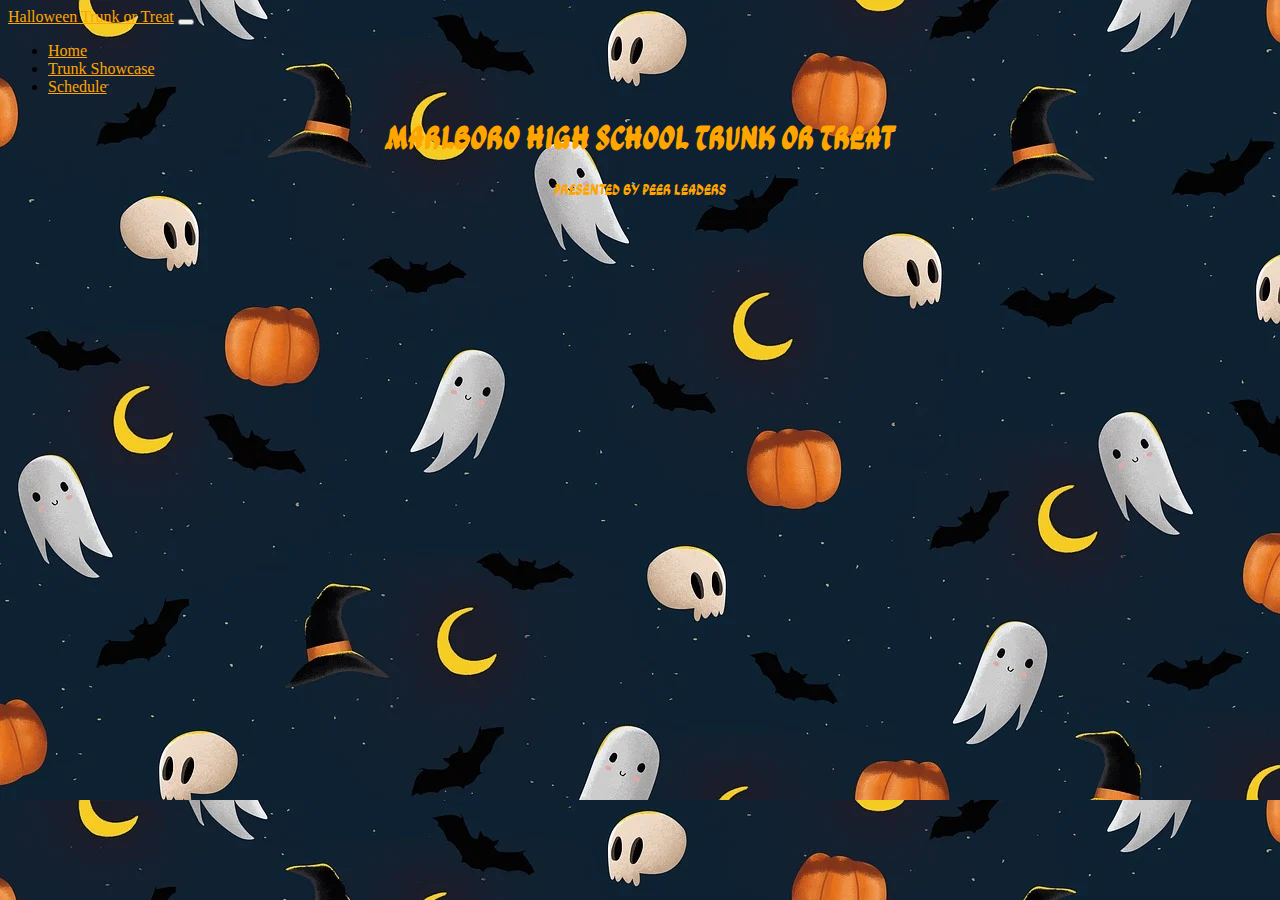
==== index.html @ 6356a853 "started home page" ====
<!doctype html>
<html lang="en">
    <head>
        <title>Halloween Trunk or Treat</title>
        <!-- Required meta tags -->
        <meta charset="utf-8" />
        <meta
            name="viewport"
            content="width=device-width, initial-scale=1, shrink-to-fit=no"
        />

        <!-- Bootstrap CSS v5.2.1 -->
        <link
            href="https://cdn.jsdelivr.net/npm/bootstrap@5.3.2/dist/css/bootstrap.min.css"
            rel="stylesheet"
            integrity="sha384-T3c6CoIi6uLrA9TneNEoa7RxnatzjcDSCmG1MXxSR1GAsXEV/Dwwykc2MPK8M2HN"
            crossorigin="anonymous"
        />
        <link href="style.css" rel="stylesheet">
        <link rel="preconnect" href="https://fonts.googleapis.com">
        <link rel="preconnect" href="https://fonts.gstatic.com" crossorigin>
        <link href="https://fonts.googleapis.com/css2?family=Ga+Maamli&display=swap" rel="stylesheet">
    </head>

    <body>
        <header>

            <nav class="navbar navbar-expand-lg navbar-dark bg-dark">
                <a class="navbar-brand nav-txt" href="#">Halloween Trunk or Treat</a>
                <button class="navbar-toggler" type="button" data-toggle="collapse" data-target="#navbarText" aria-controls="navbarText" aria-expanded="false" aria-label="Toggle navigation">
                  <span class="navbar-toggler-icon"></span>
                </button>
                <div class="collapse navbar-collapse" id="navbarText">
                  <ul class="navbar-nav mr-auto">
                    <li class="nav-item active"> <!--Bold on current page-->
                      <a class="nav-link nav-txt" href="index.html">Home</a>
                    </li>
                    <li class="nav-item">
                      <a class="nav-link nav-txt" href="trunk.html">Trunk Showcase</a>
                    </li>
                    <li class="nav-item">
                      <a class="nav-link nav-txt" href="schedule.html">Schedule</a>
                    </li>
                  </ul>
                </div>
              </nav>

        </header>
        <main>

            <div class="container main-txt">
                <h1>Marlboro High School Trunk or Treat</h1>
                <p>Presented by Peer Leaders</p>
            </div>


        </main>
        <footer>
            <!-- place footer here -->
        </footer>
        <!-- Bootstrap JavaScript Libraries -->
        <script
            src="https://cdn.jsdelivr.net/npm/@popperjs/core@2.11.8/dist/umd/popper.min.js"
            integrity="sha384-I7E8VVD/ismYTF4hNIPjVp/Zjvgyol6VFvRkX/vR+Vc4jQkC+hVqc2pM8ODewa9r"
            crossorigin="anonymous"
        ></script>

        <script
            src="https://cdn.jsdelivr.net/npm/bootstrap@5.3.2/dist/js/bootstrap.min.js"
            integrity="sha384-BBtl+eGJRgqQAUMxJ7pMwbEyER4l1g+O15P+16Ep7Q9Q+zqX6gSbd85u4mG4QzX+"
            crossorigin="anonymous"
        ></script>

        <script src="https://code.jquery.com/jquery-3.7.1.js" integrity="sha256-eKhayi8LEQwp4NKxN+CfCh+3qOVUtJn3QNZ0TciWLP4=" crossorigin="anonymous"></script>
        <script src="js/script.js"></script>

    </body>
</html>
---- style.css ----
body {
    background-image: url('images/halloween-bg.webp');
  }

.nav-txt {
    color: orange;
}

.main-txt {
    text-align: center;
    margin-top: 15px;
    color: orange;
    font-family: "Ga Maamli", sans-serif;
    font-weight: 400;
    font-style: normal;
}
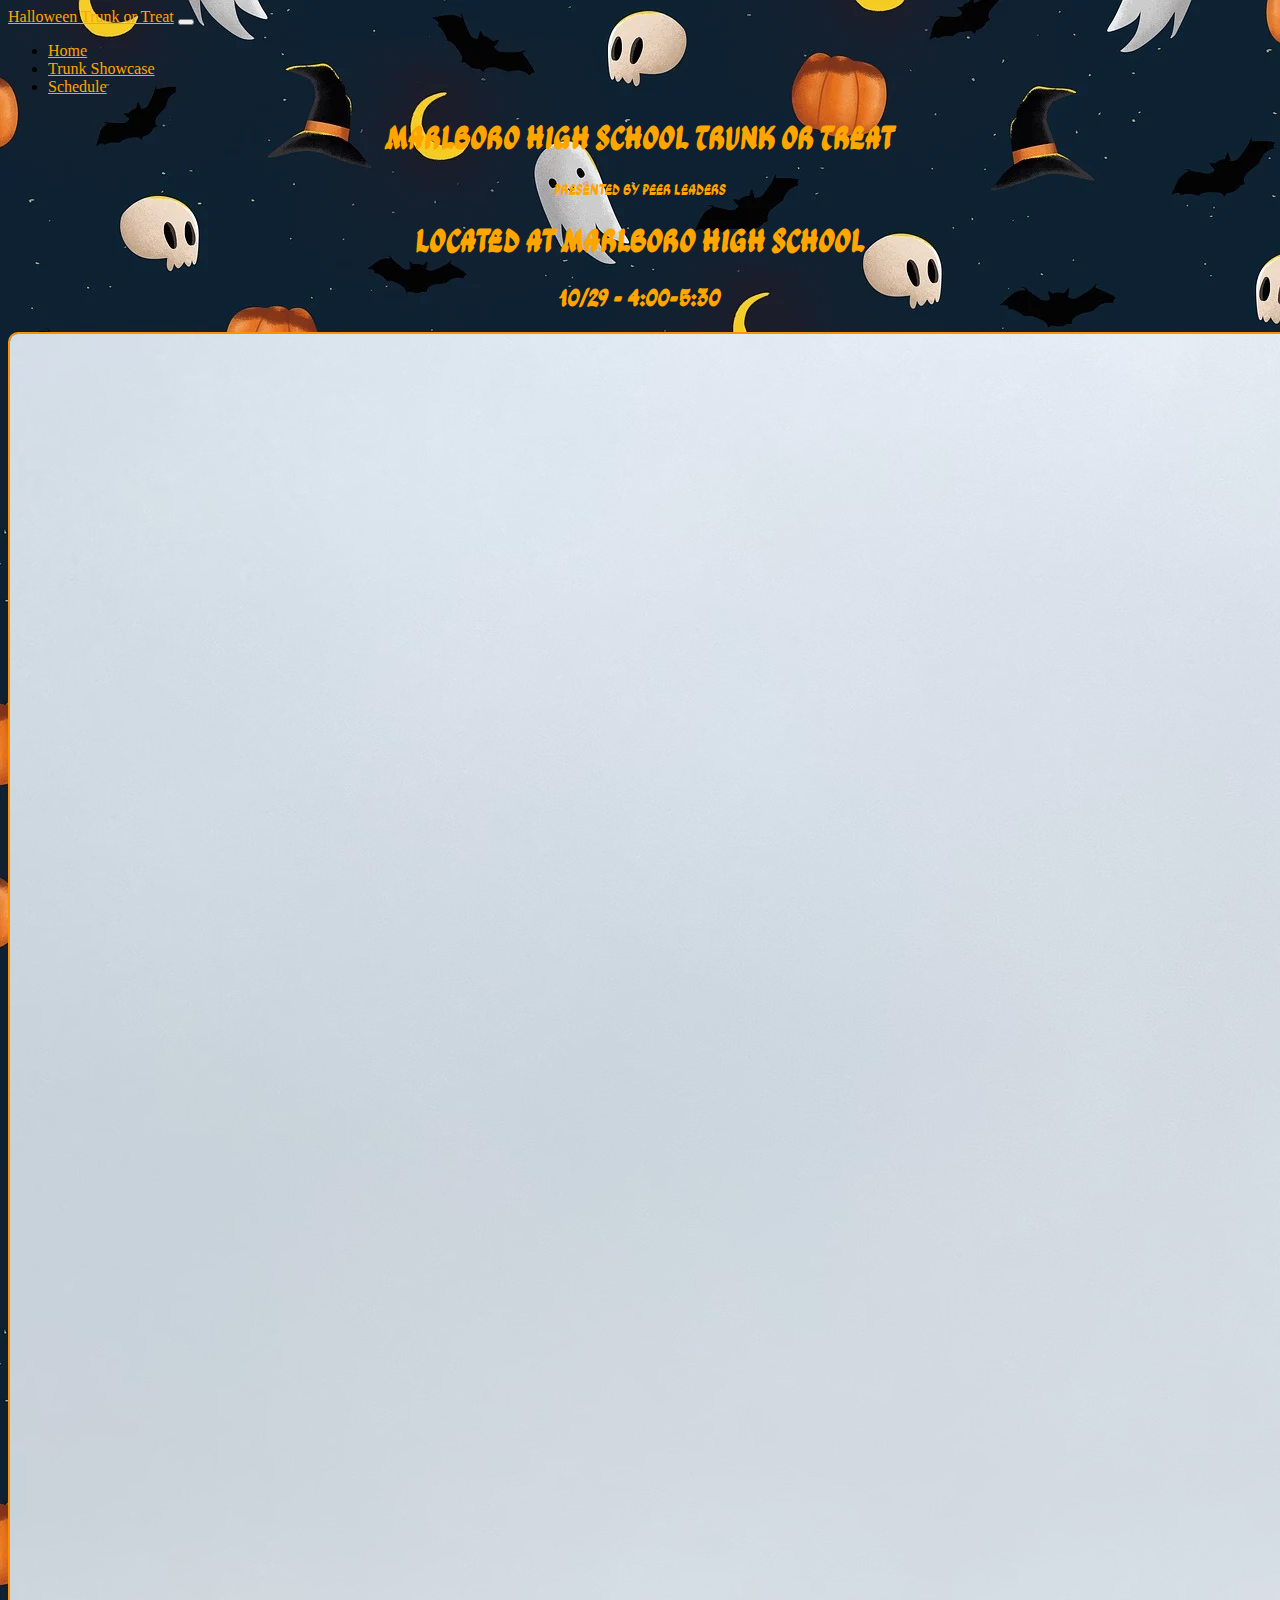
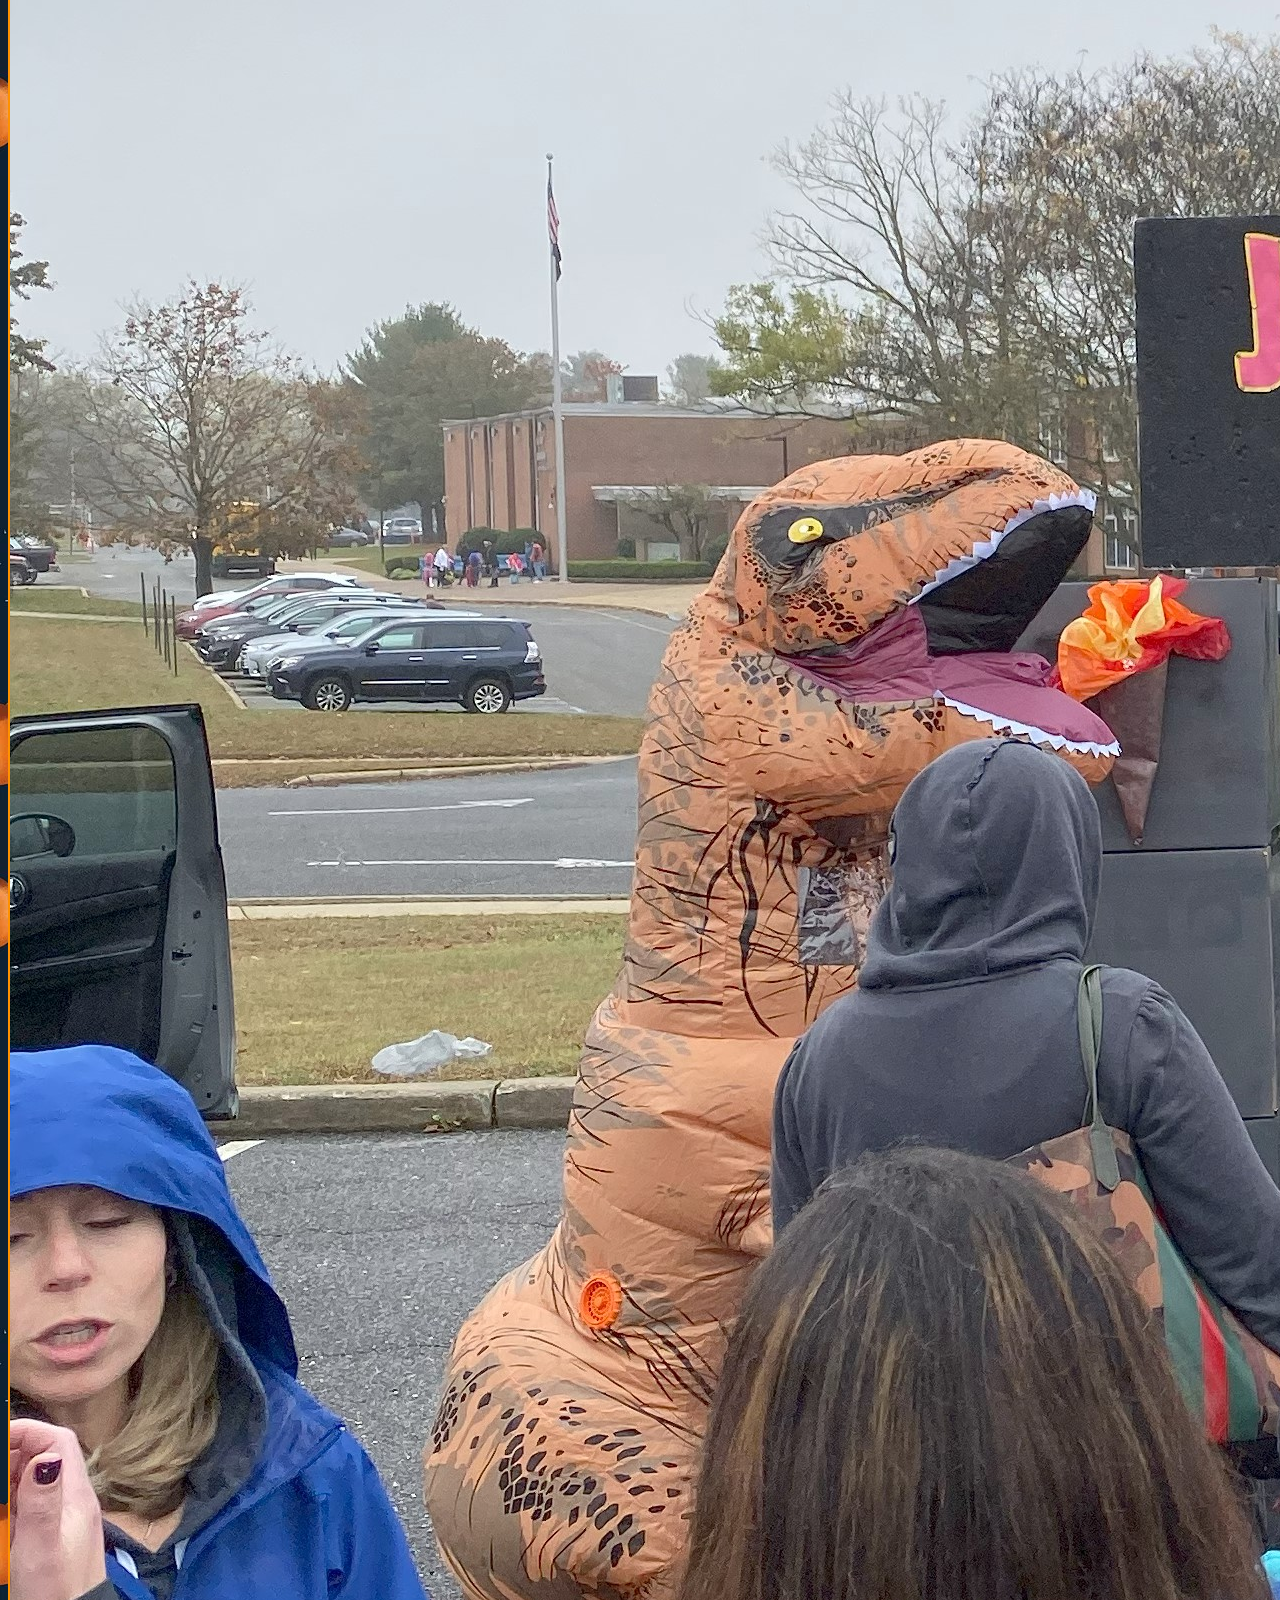
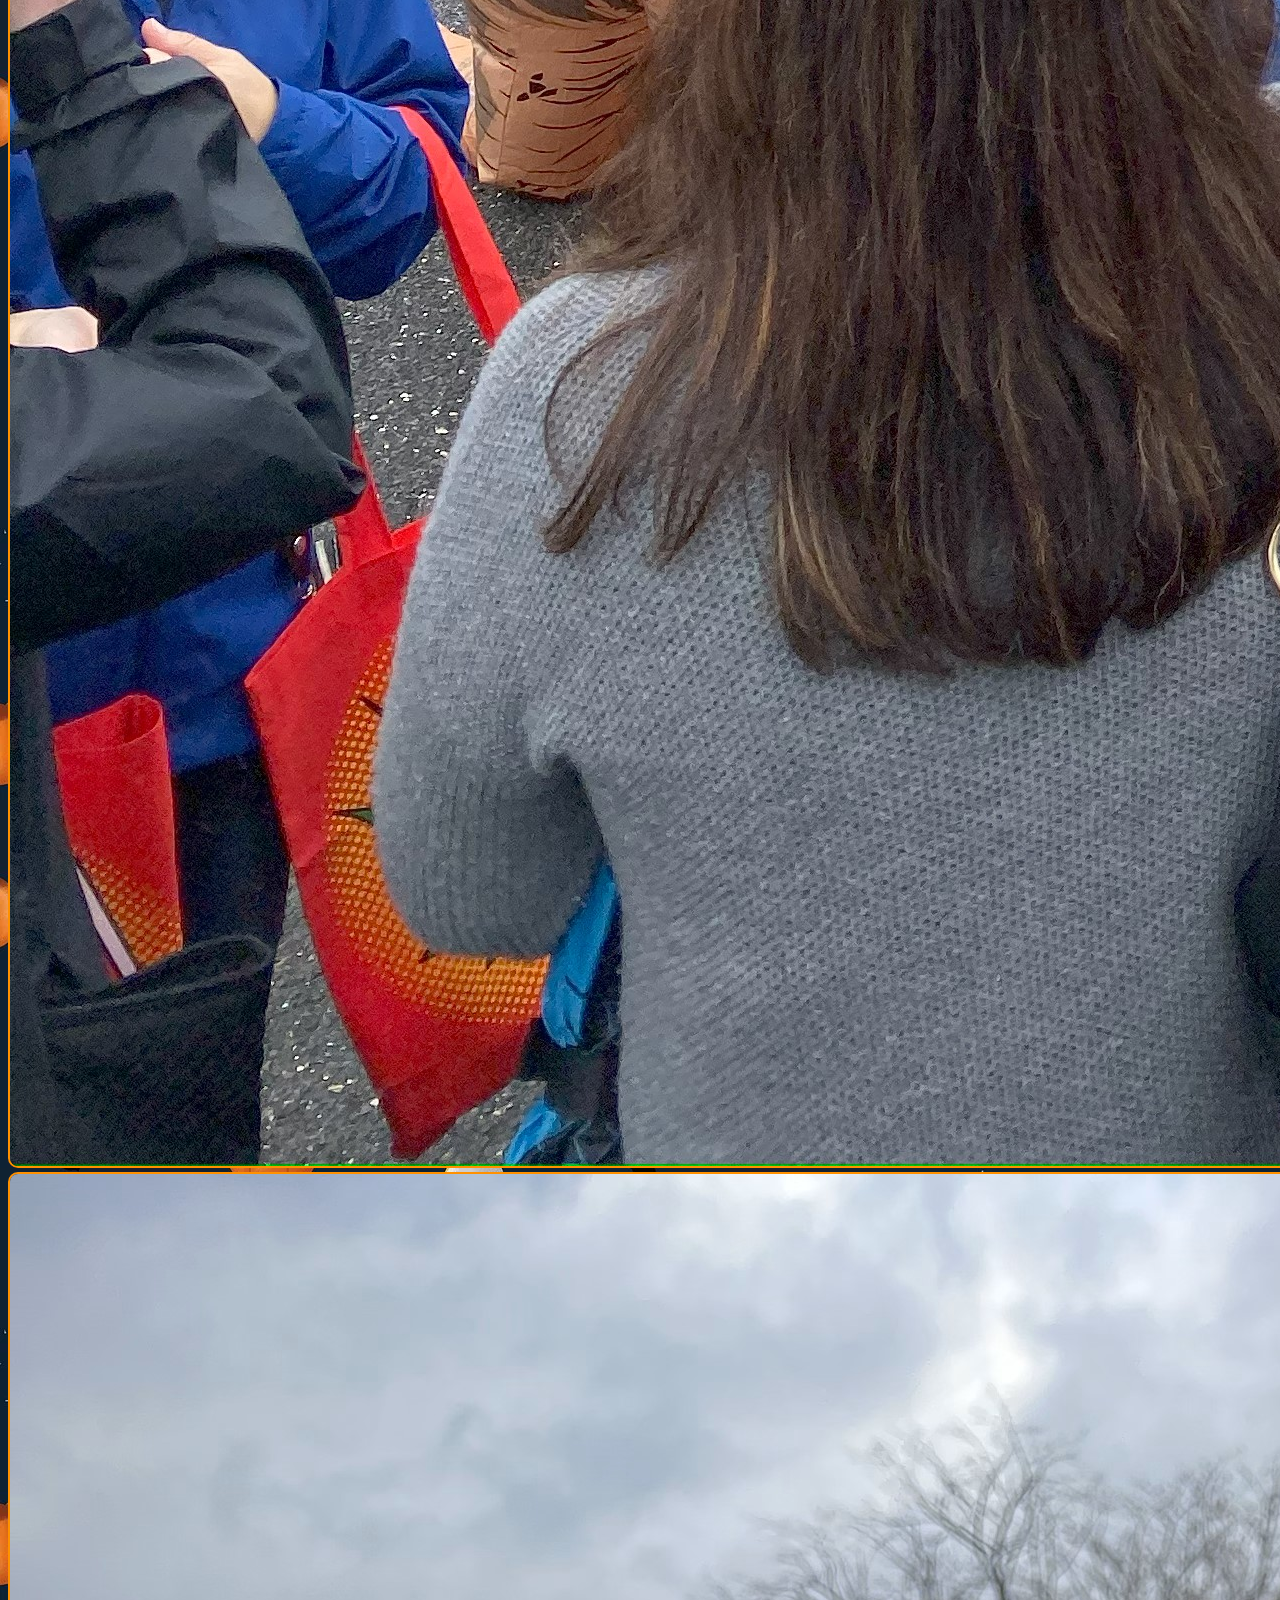
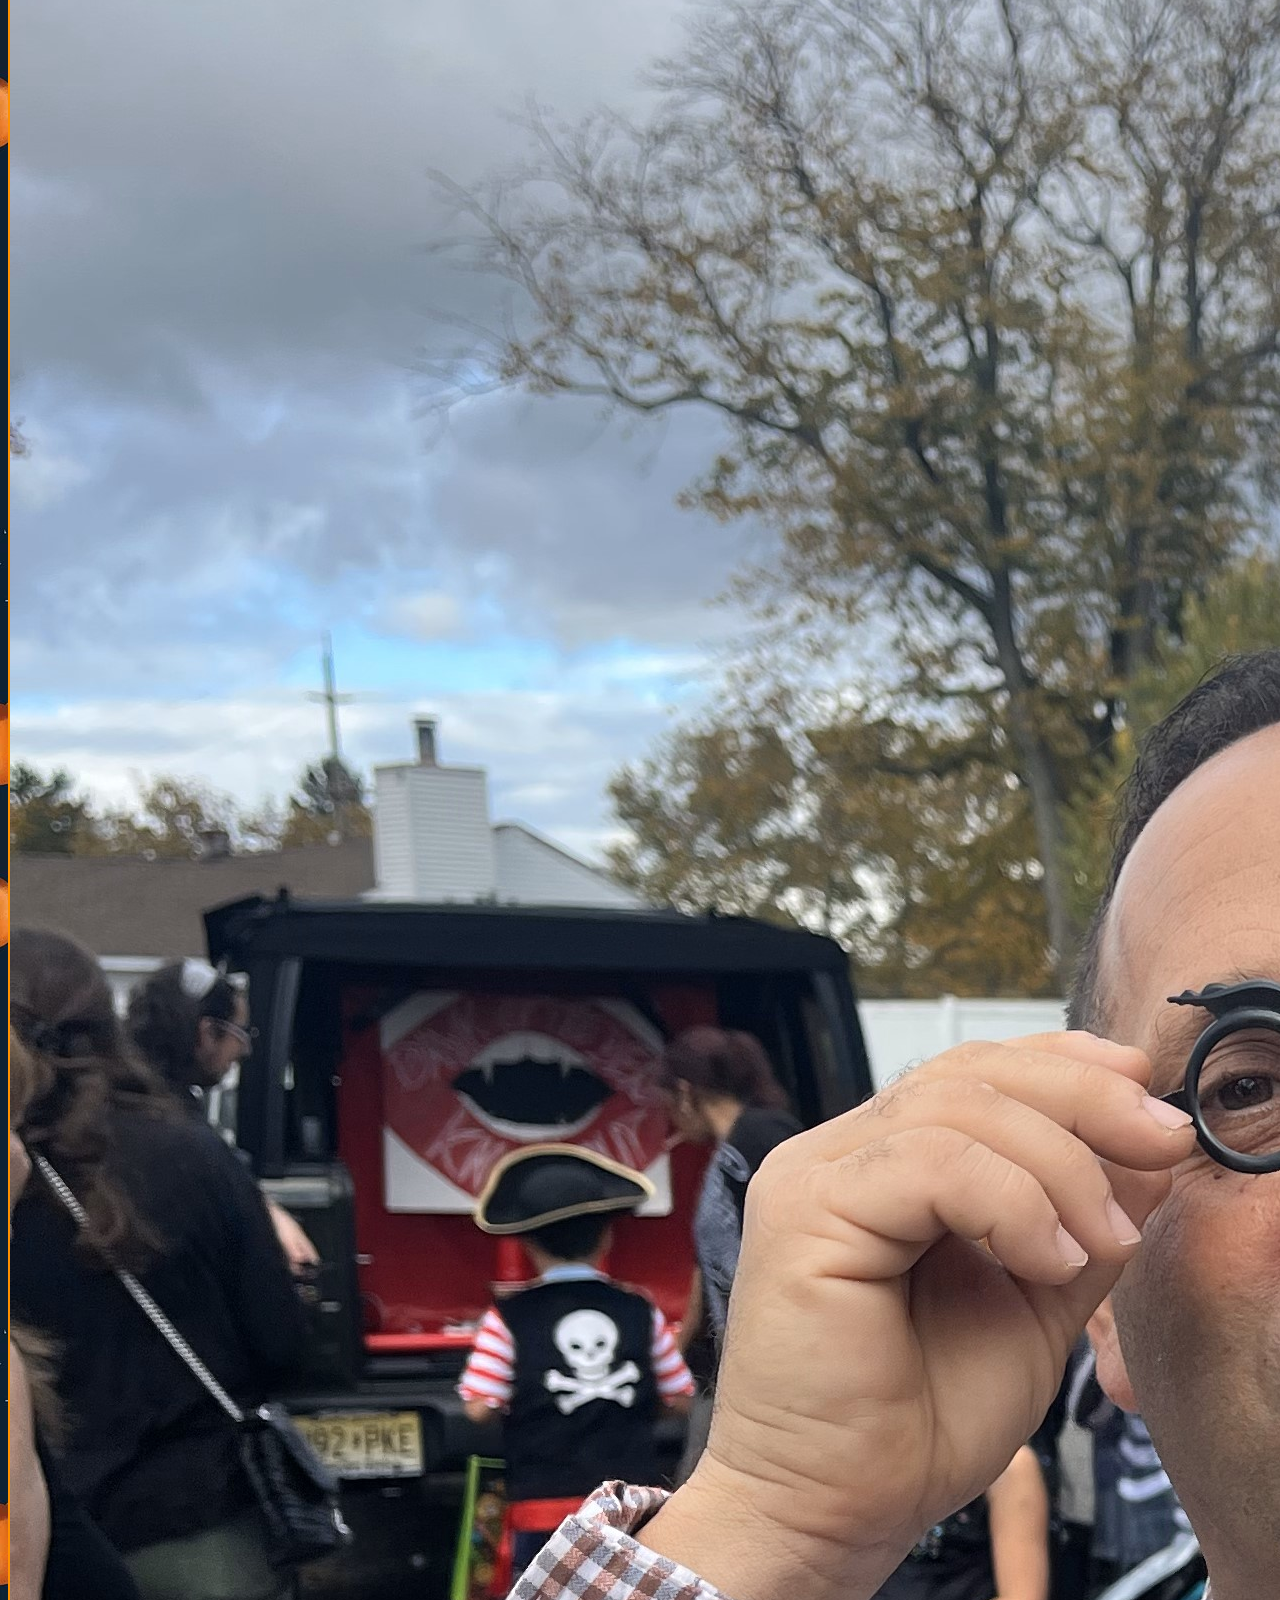
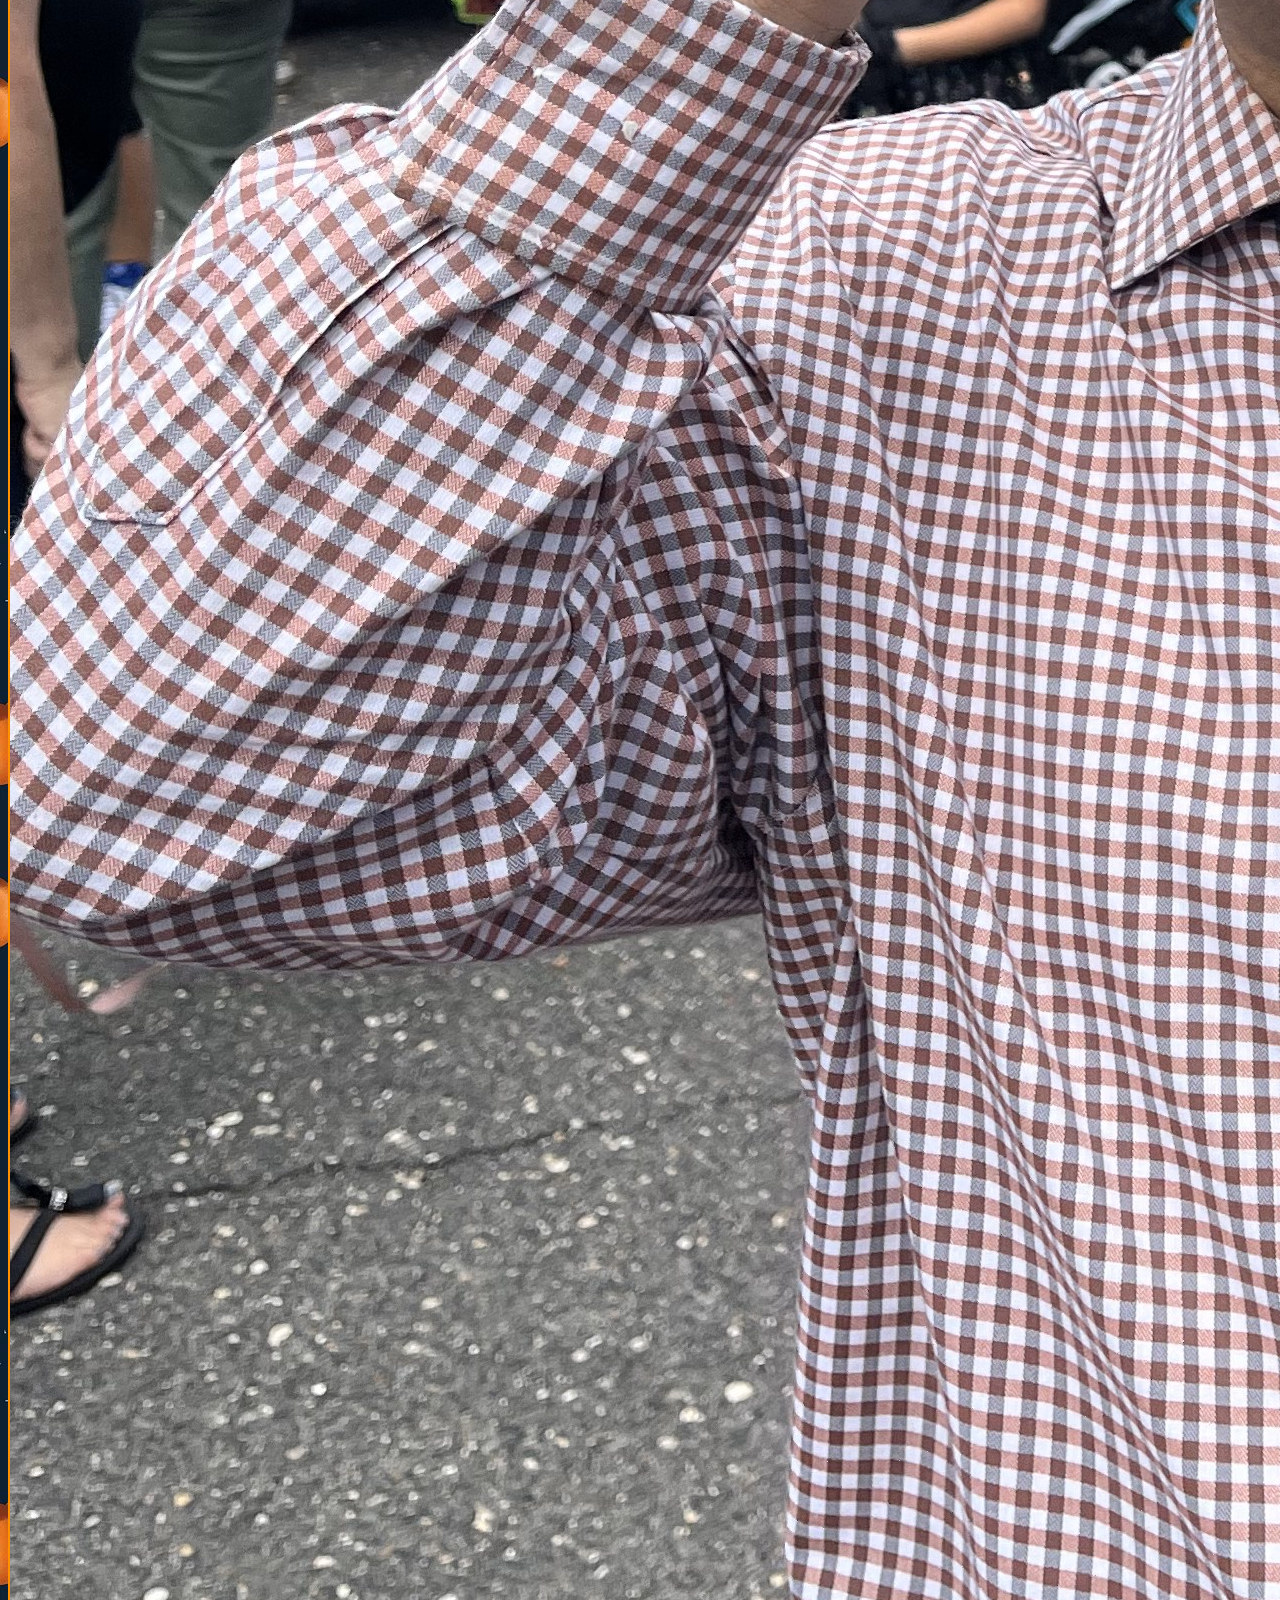
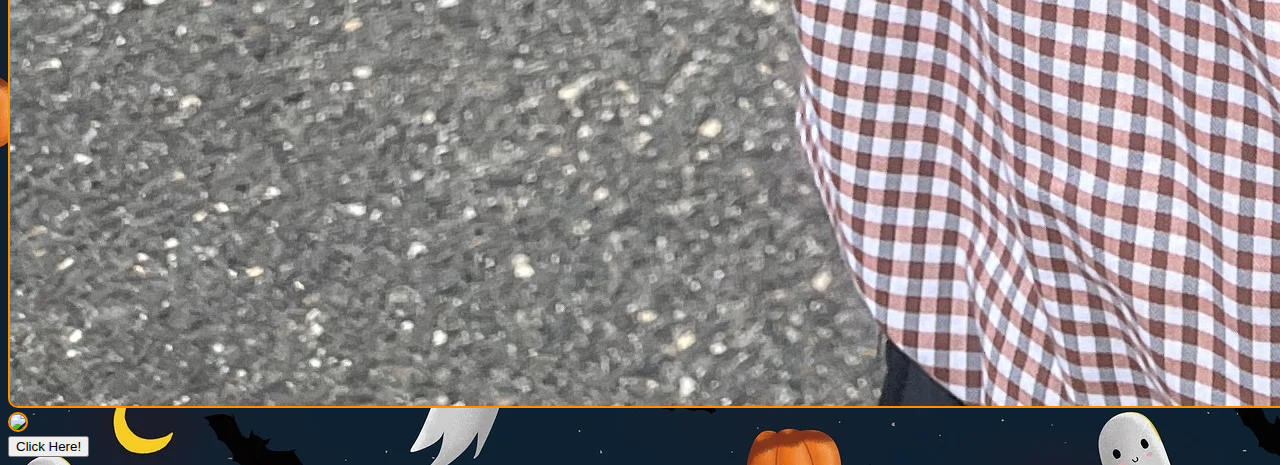
==== commit 433690d0: "added images and css effects and button" ====
--- a/index.html
+++ b/index.html
@@ -51,6 +51,23 @@
             <div class="container main-txt">
                 <h1>Marlboro High School Trunk or Treat</h1>
                 <p>Presented by Peer Leaders</p>
+                <h1>Located at Marlboro High School</h1>
+                <h2>10/29 - 4:00-5:30</h2>
+            </div>
+
+            <div class="container">
+              <div class="row">
+                <div class="col">
+                  <img class="img-fluid home-img" src="images/trunk-or-treat1.jpg">
+                </div>
+                <div class="col">
+                  <img class="img-fluid home-img" src="images/trunk-or-treat-li.jpg">
+                </div>
+                <div class="col">
+                  <img class="img-fluid home-img" src="images/trunk-or-treat2.jpg">
+                </div>
+              </div>
+              <button type="home-btn button" class="btn btn-warning" data-mdb-ripple-init>Click Here!</button>
             </div>
 
 
--- a/style.css
+++ b/style.css
@@ -13,4 +13,19 @@
     font-family: "Ga Maamli", sans-serif;
     font-weight: 400;
     font-style: normal;
+}
+
+.home-img {
+    transition: box-shadow .3s;
+    border-radius:10px;
+    border: 2px solid #ff9100;;
+}
+
+.home-img:hover {
+    box-shadow: 0 0 11px rgb(255, 255, 255); 
+}
+
+.home-btn {
+    text-align: center;
+    margin-top: 15px;
 }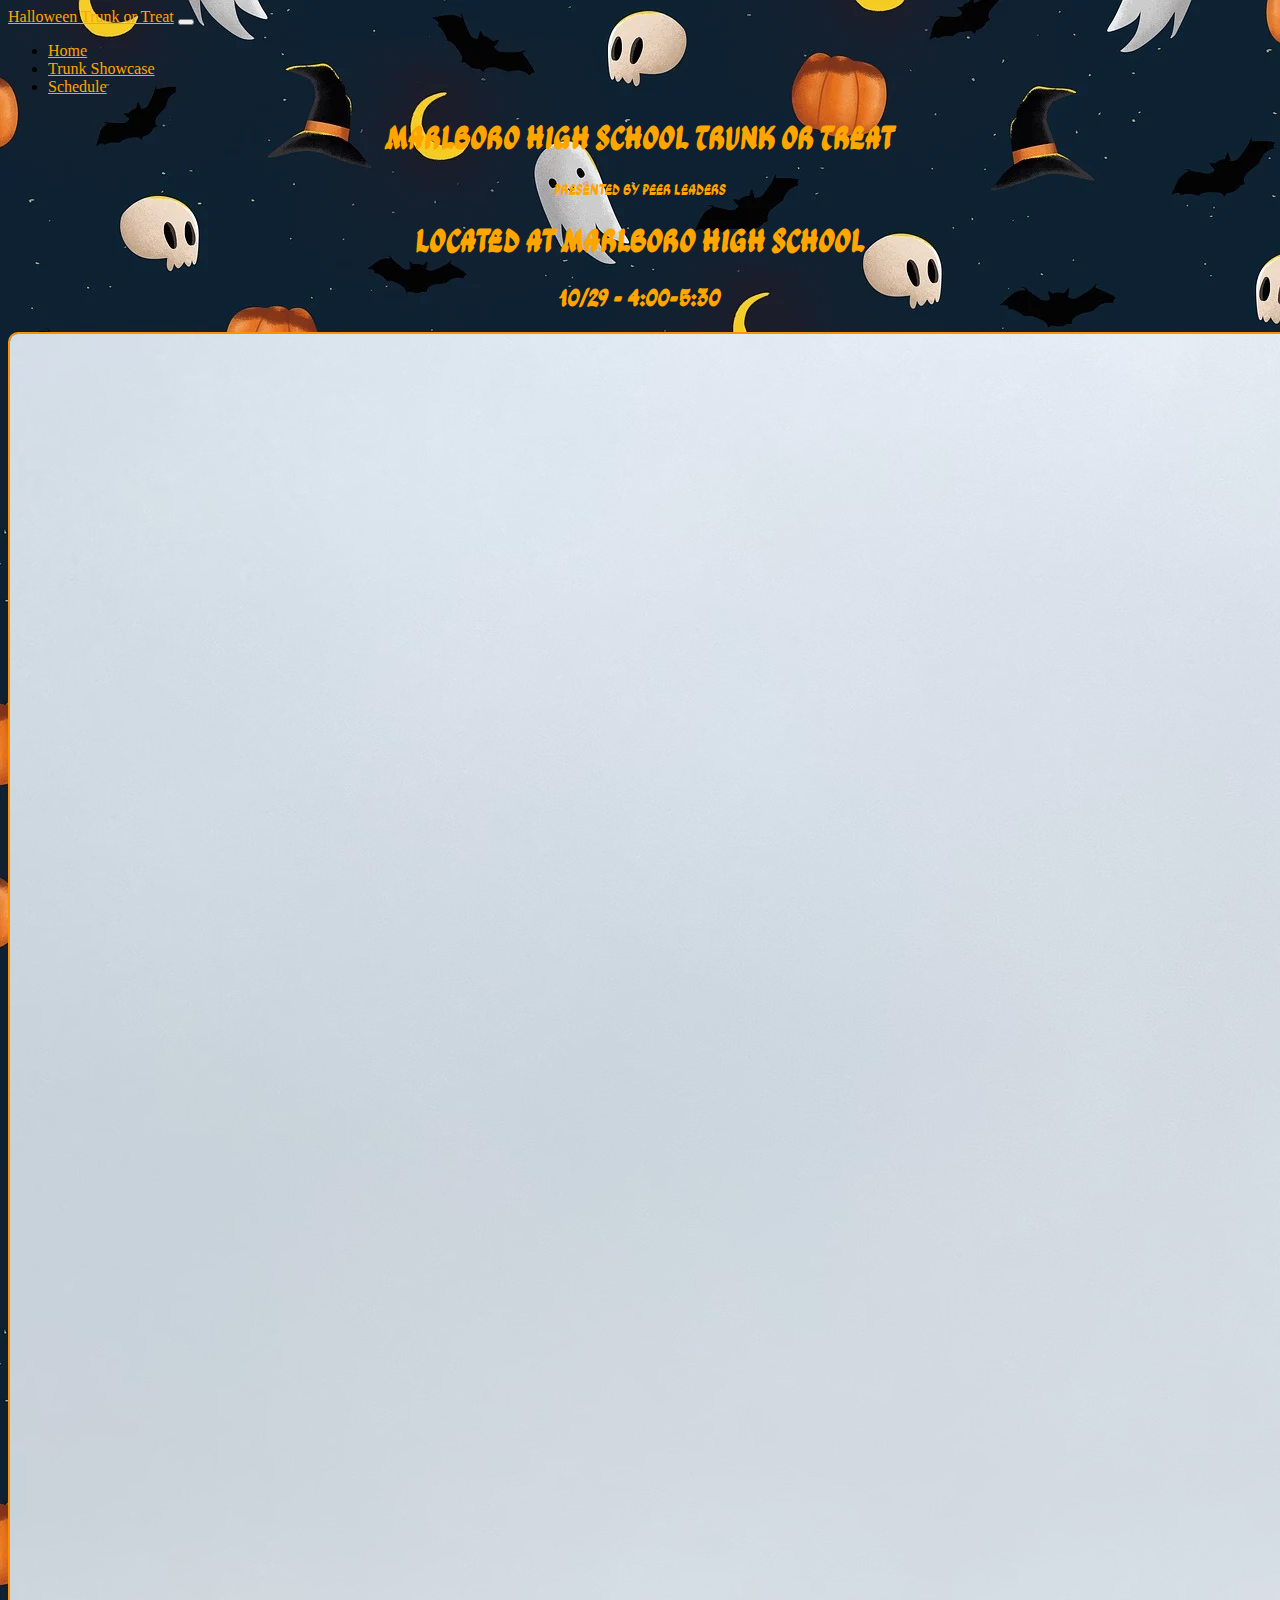
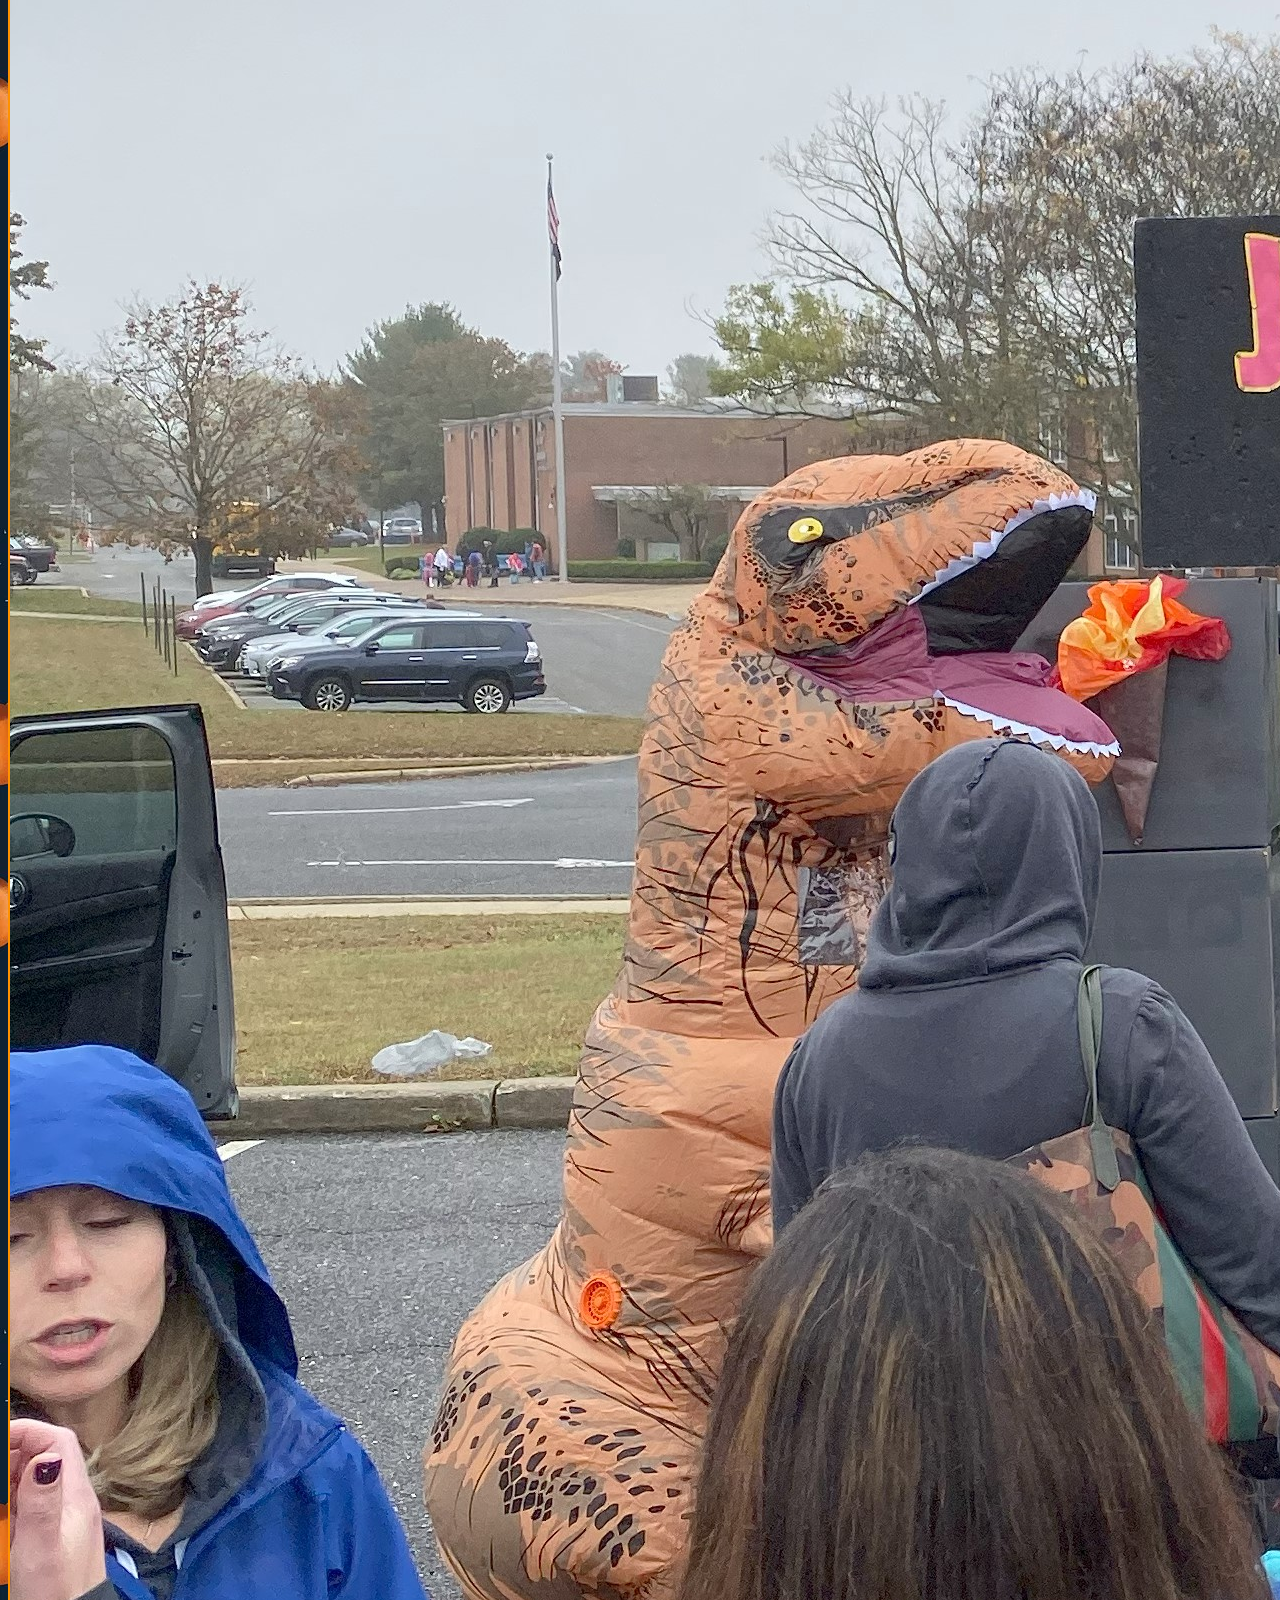
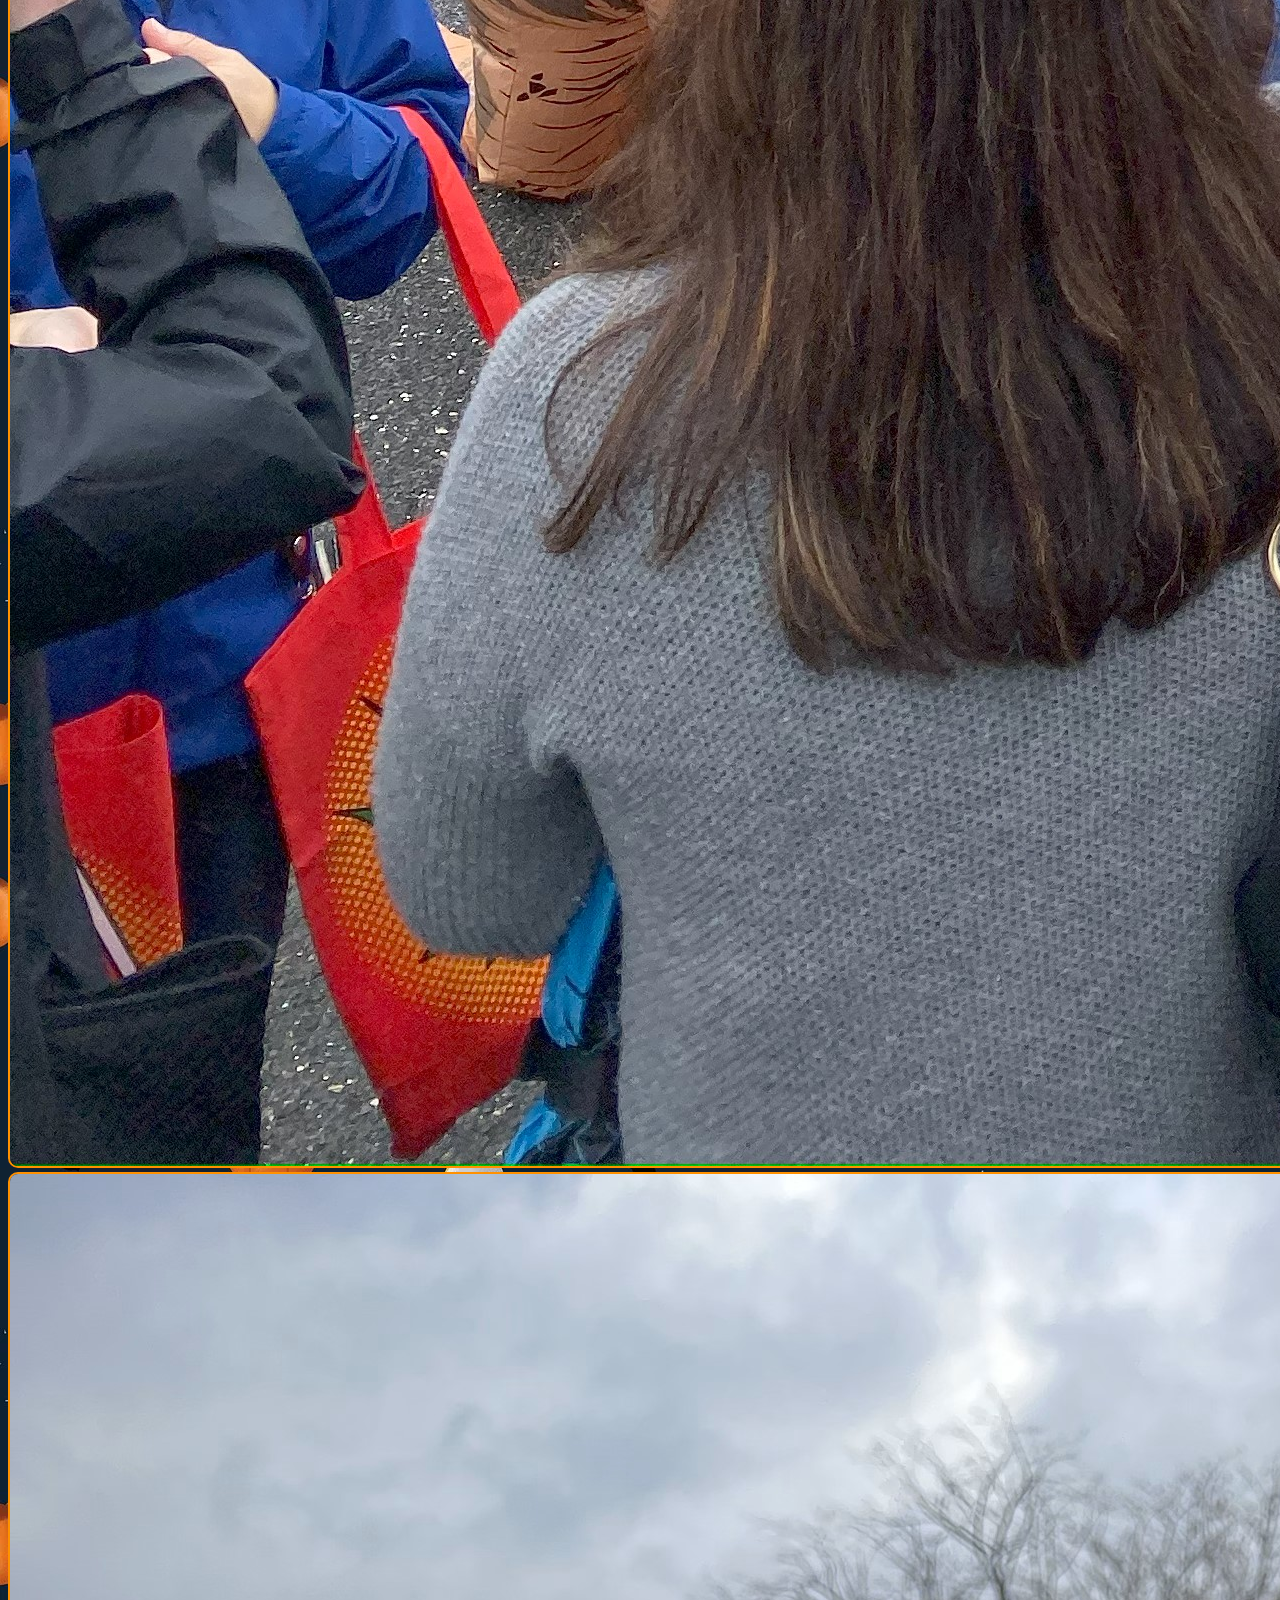
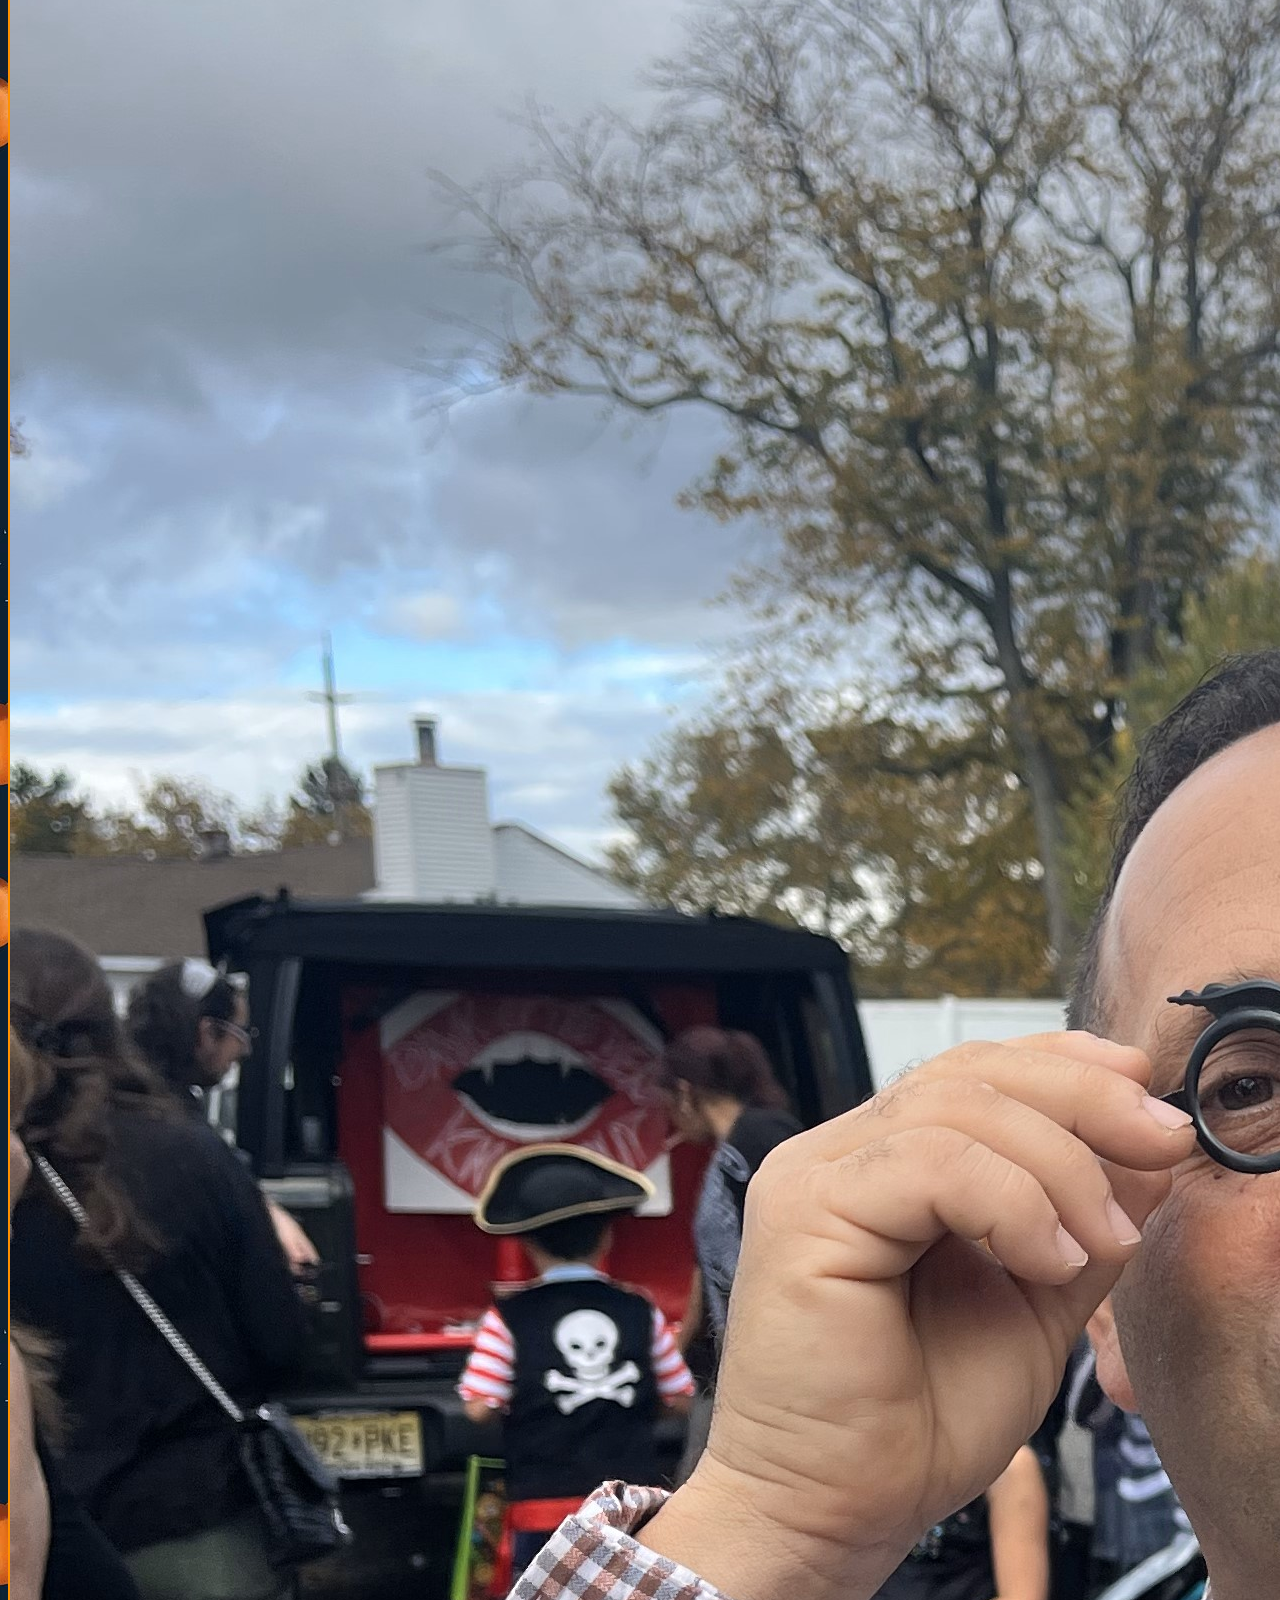
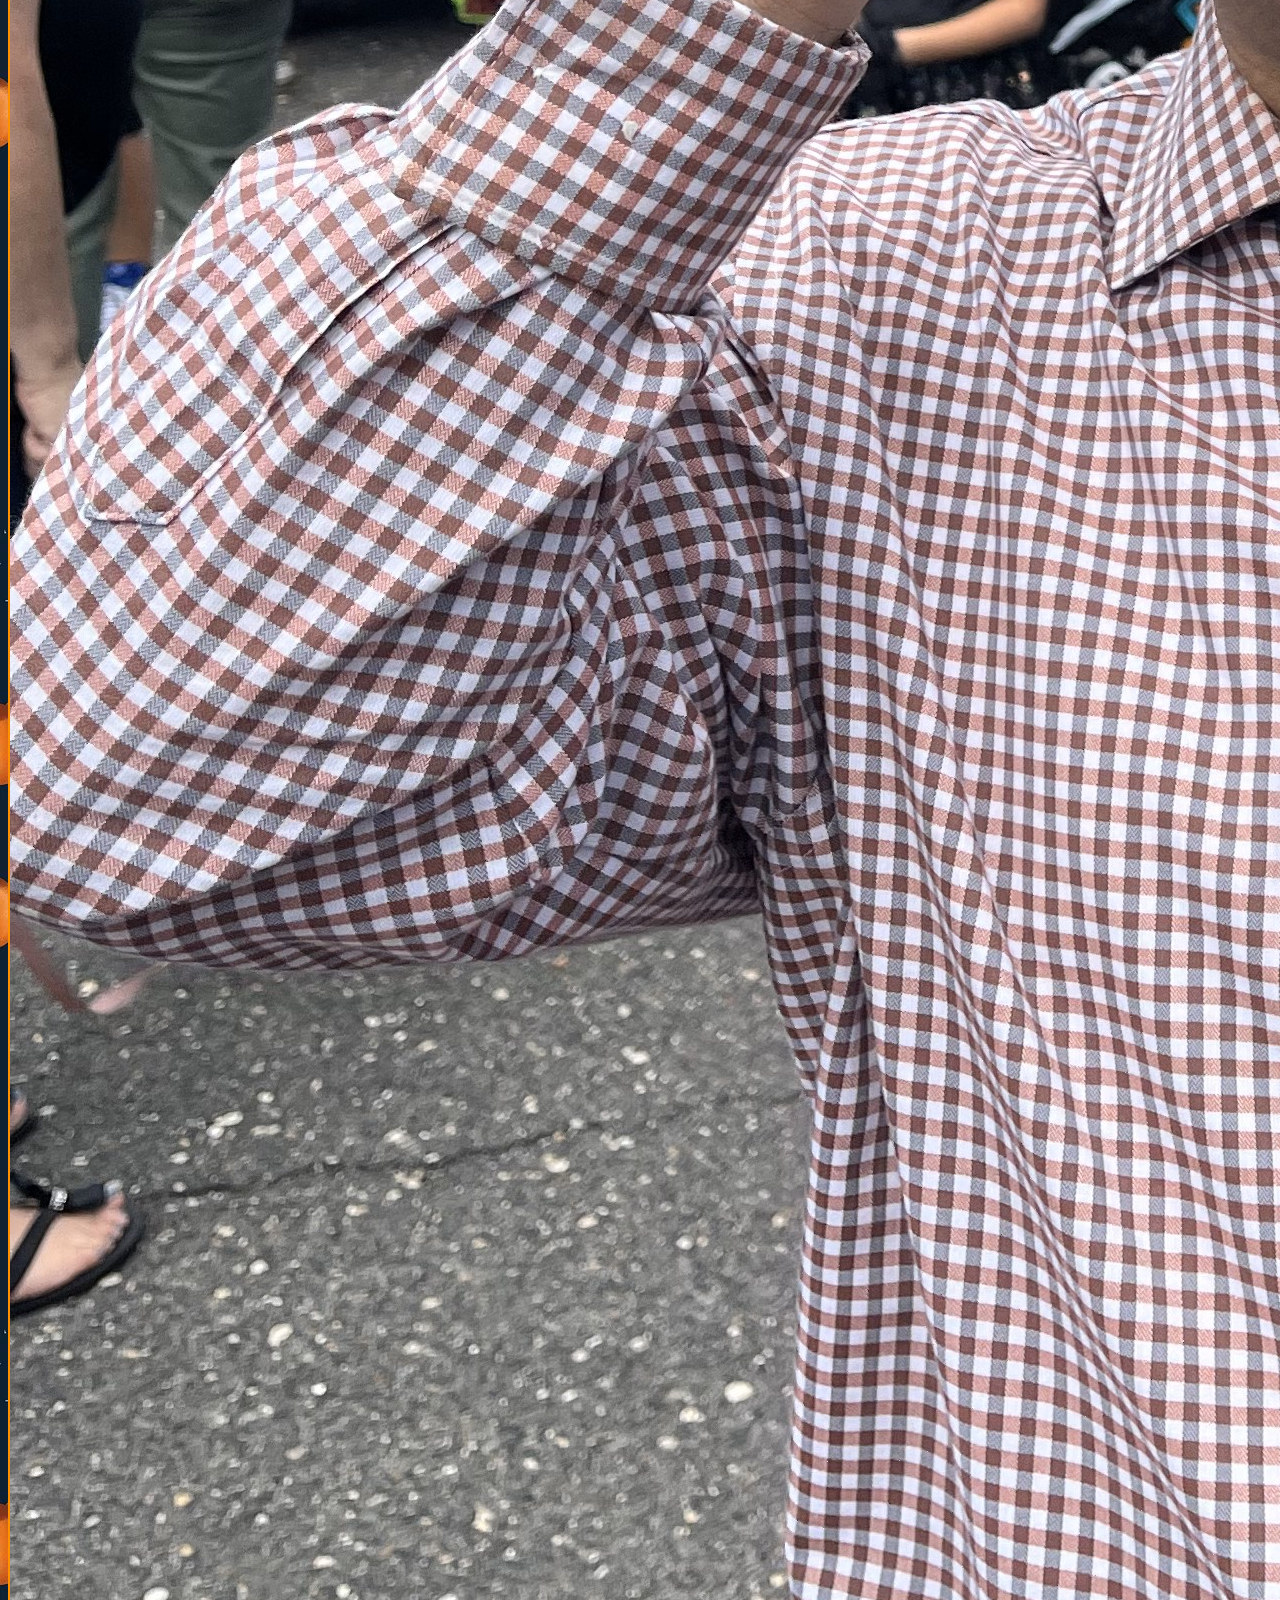
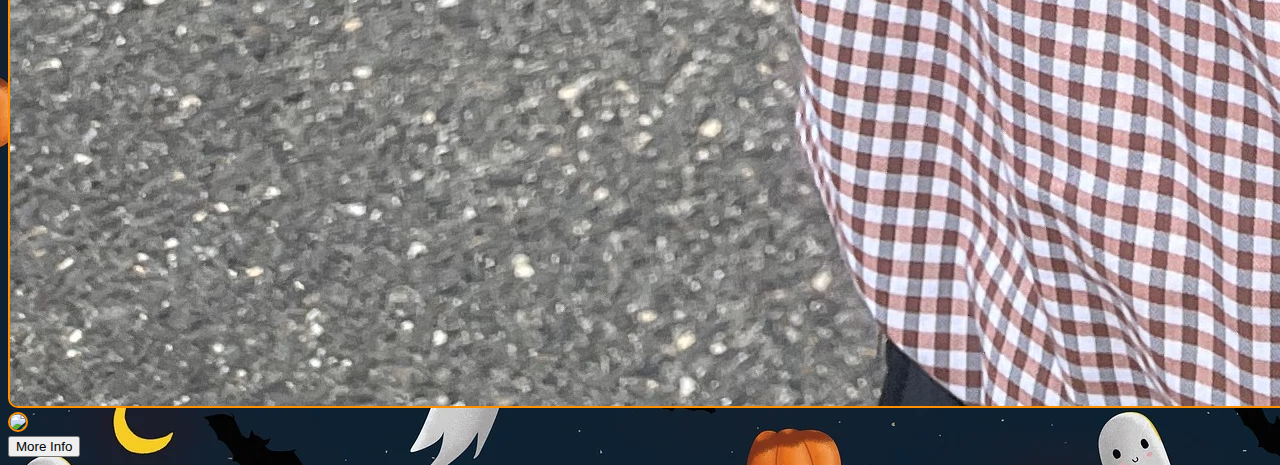
==== commit 2234b4aa: "changed" ====
--- a/index.html
+++ b/index.html
@@ -67,7 +67,7 @@
                   <img class="img-fluid home-img" src="images/trunk-or-treat2.jpg">
                 </div>
               </div>
-              <button type="home-btn button" class="btn btn-warning" data-mdb-ripple-init>Click Here!</button>
+              <button type="home-btn button" class="btn btn-warning" data-mdb-ripple-init>More Info</button>
             </div>
 
 
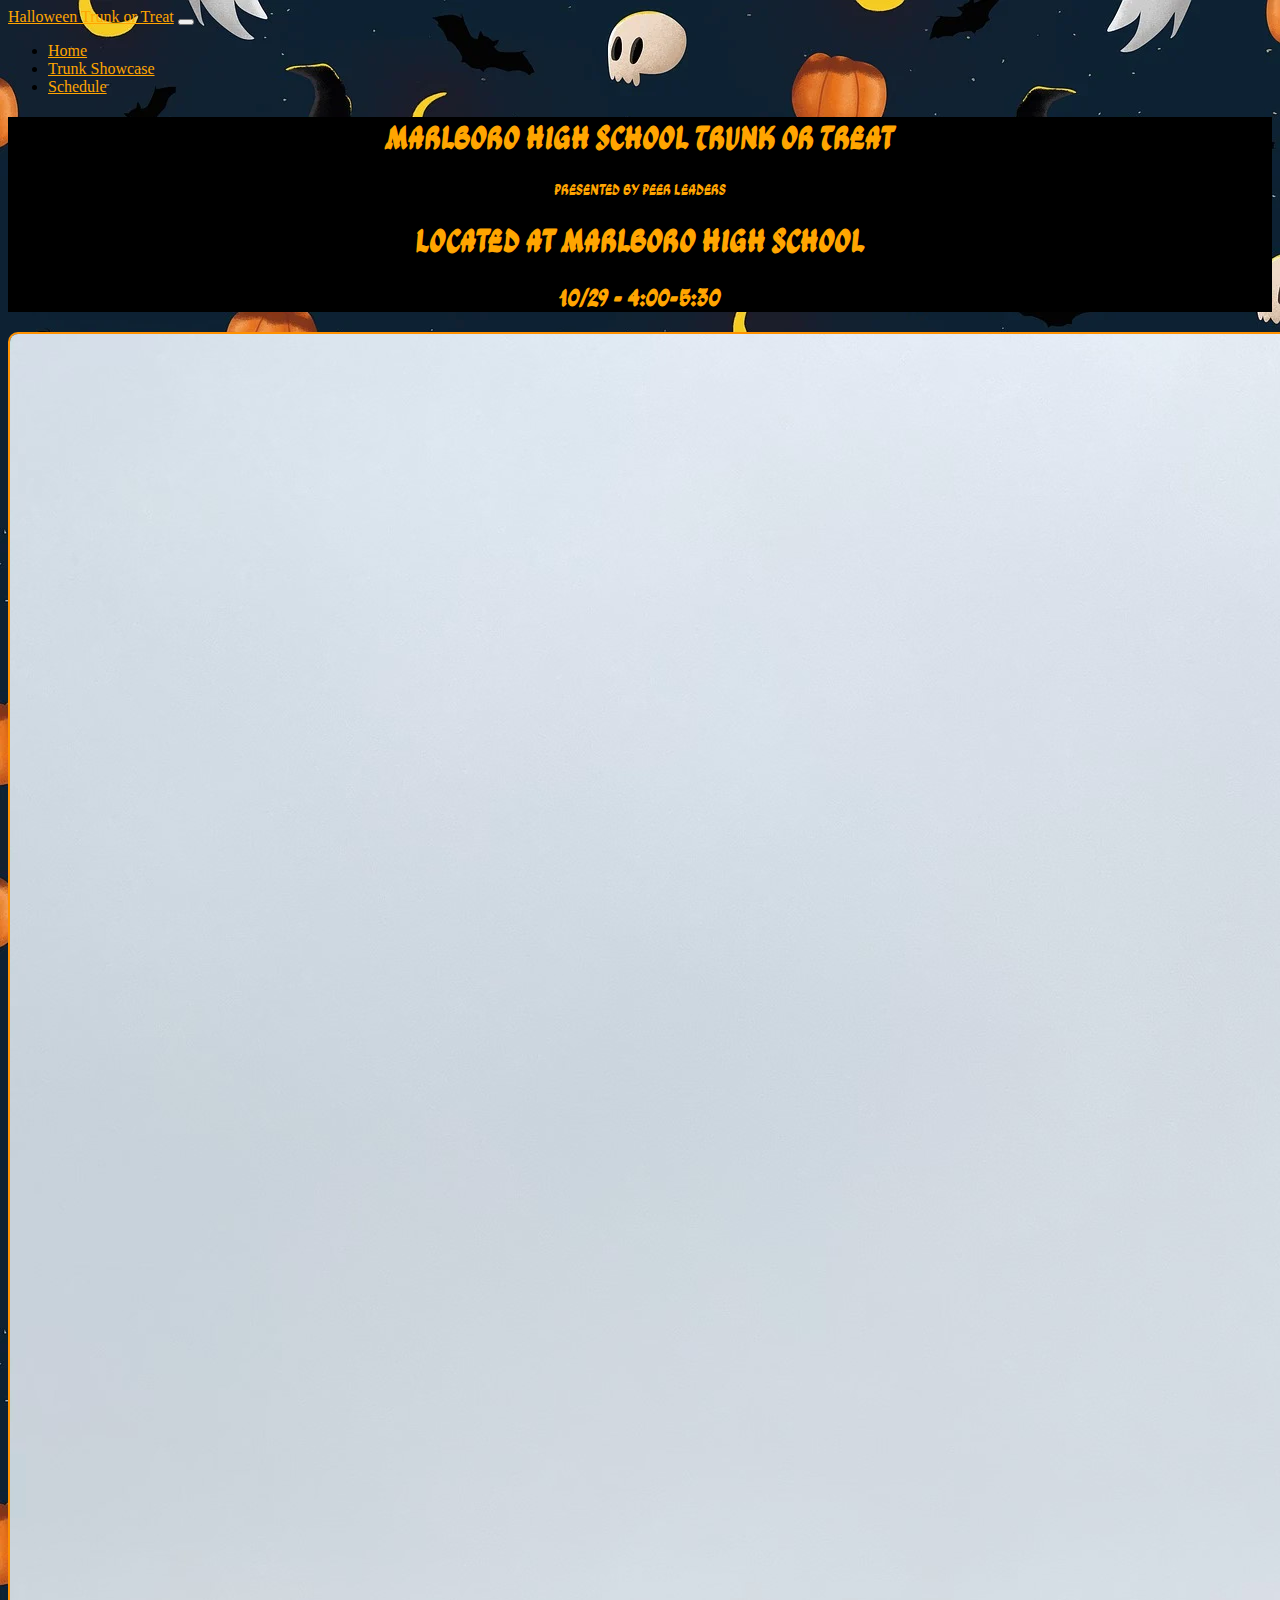
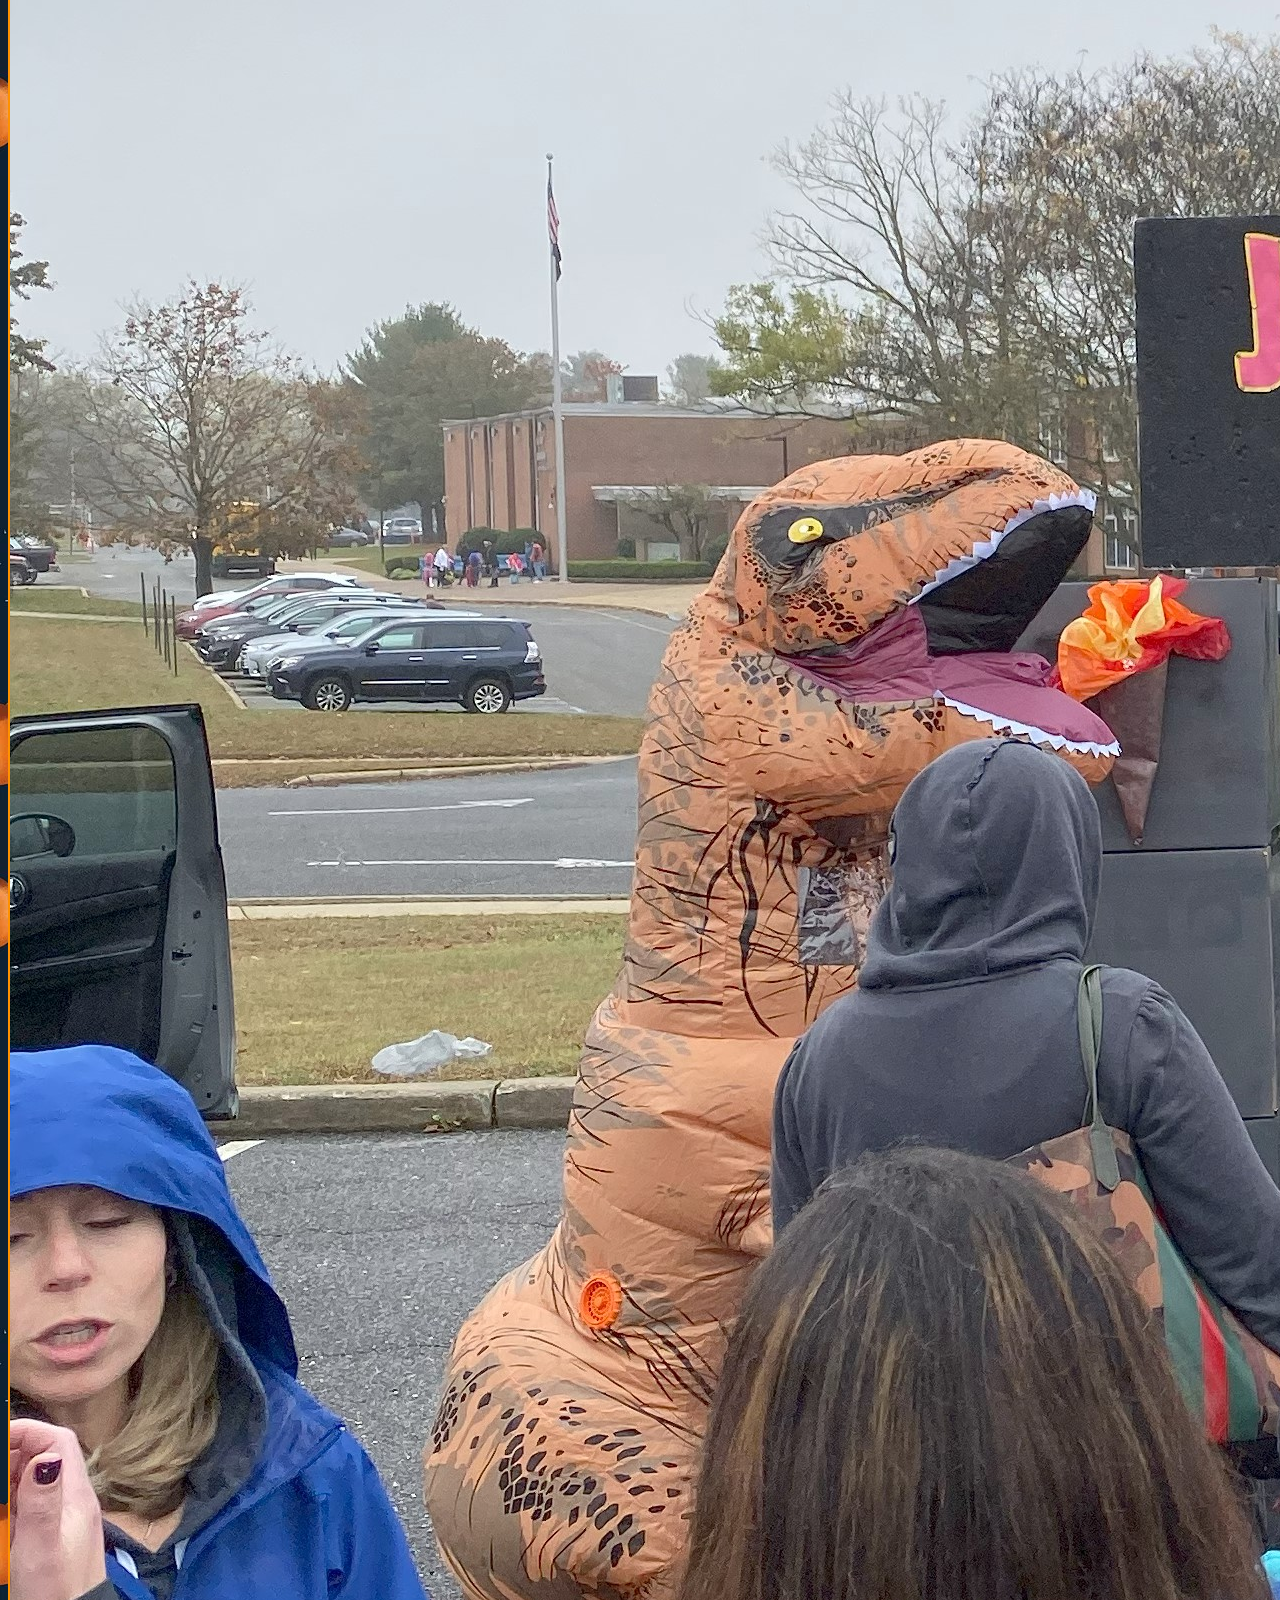
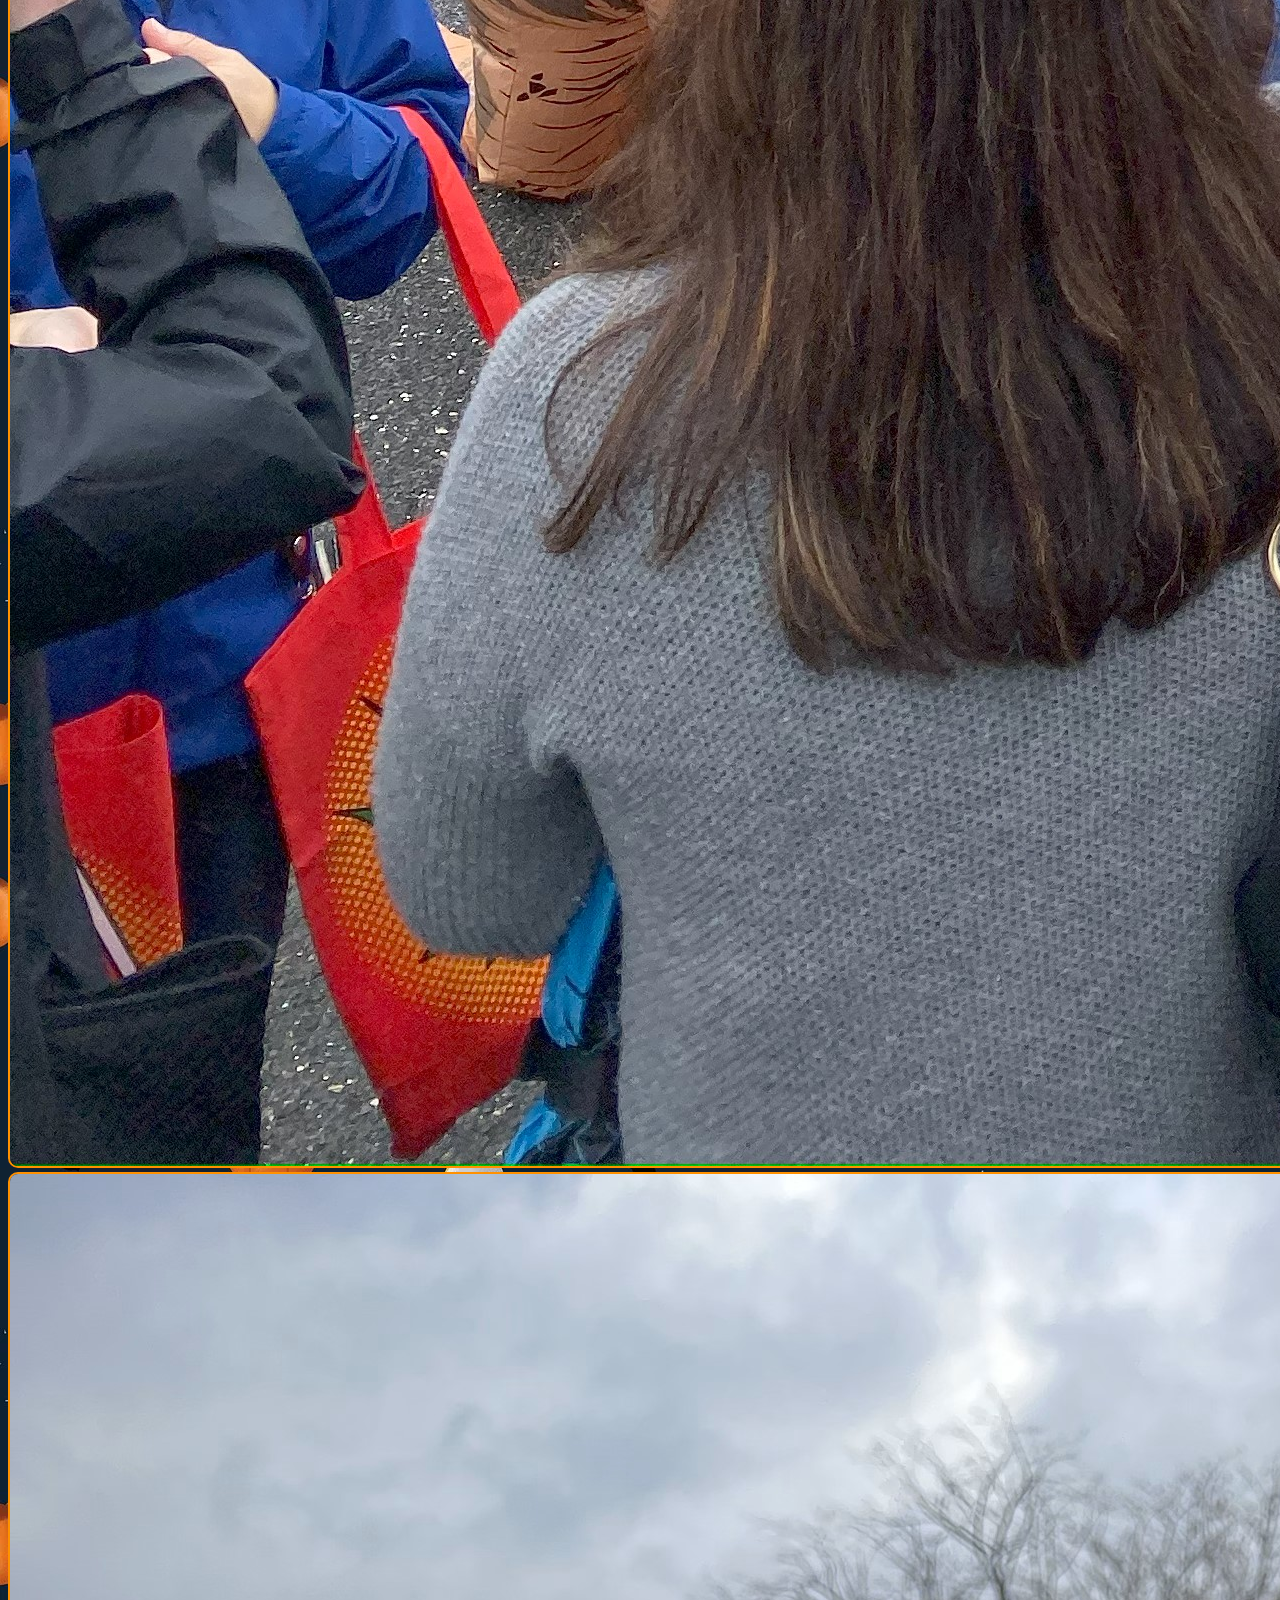
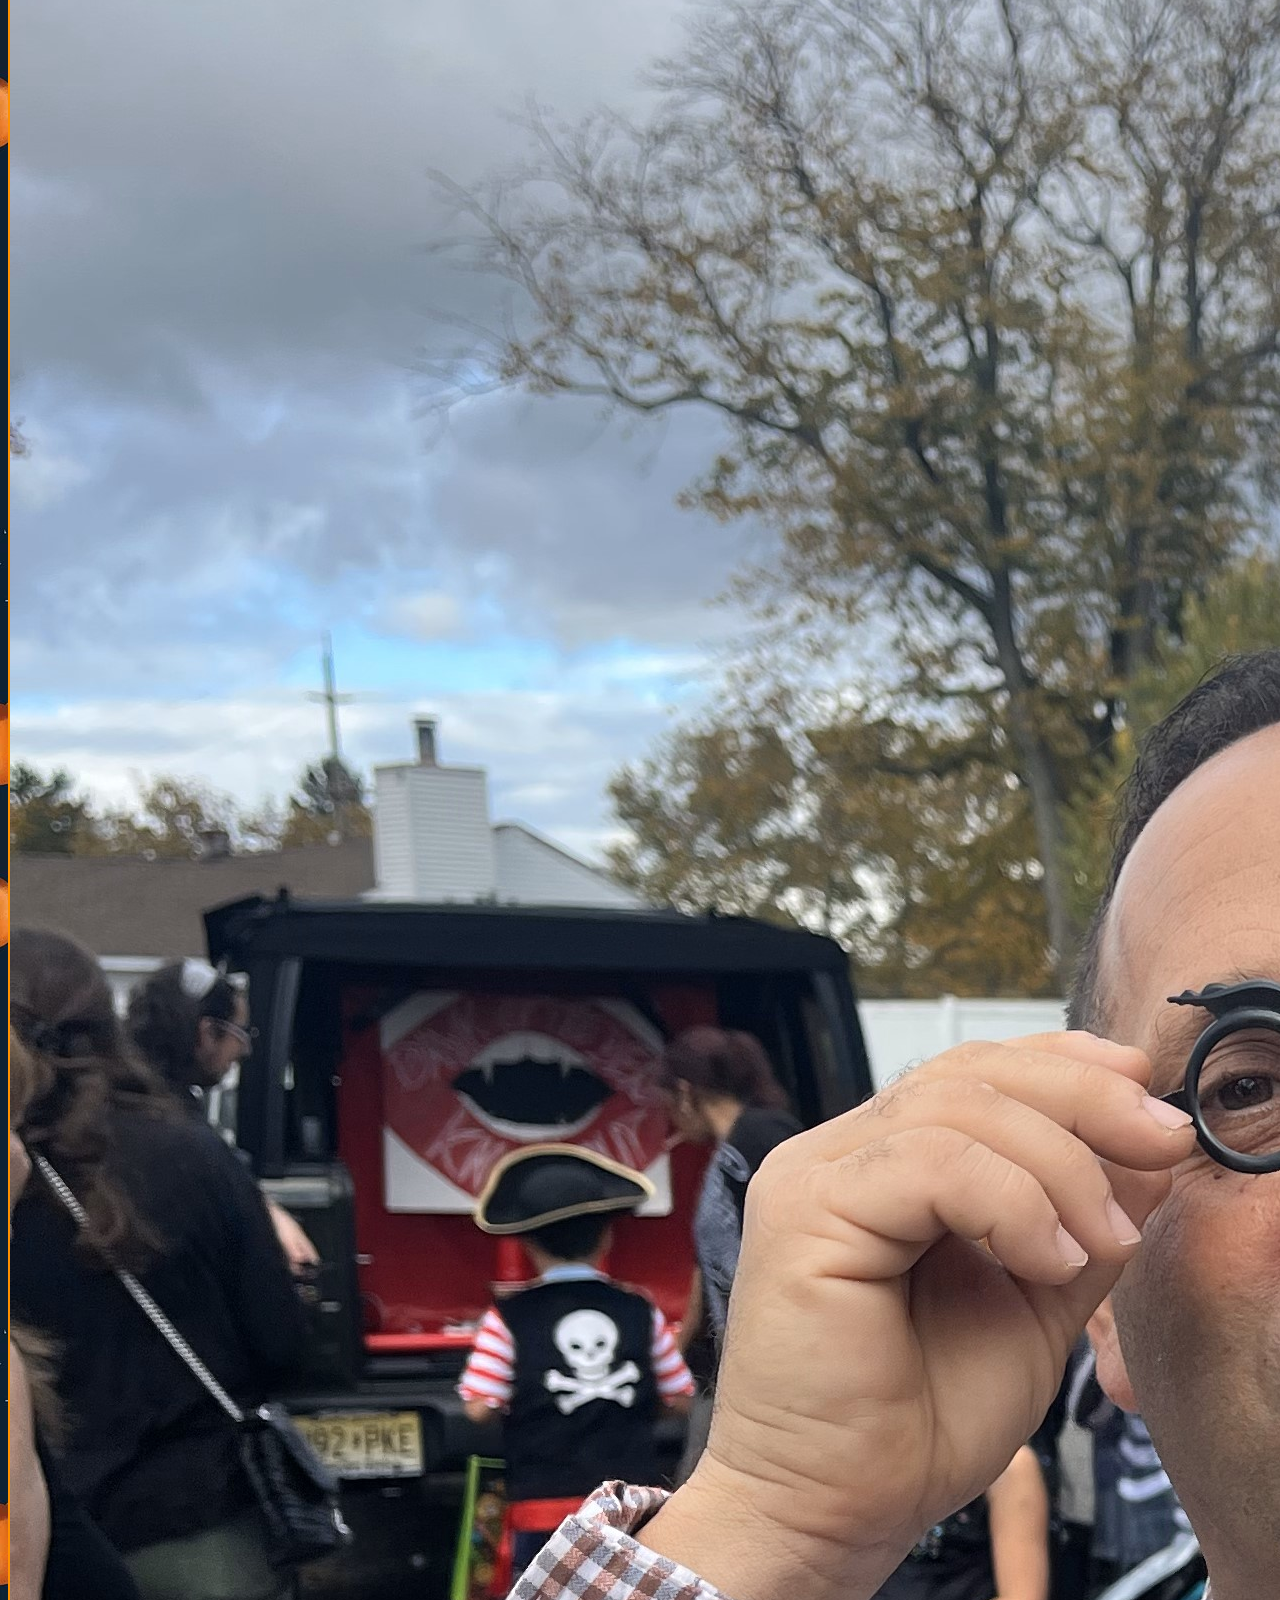
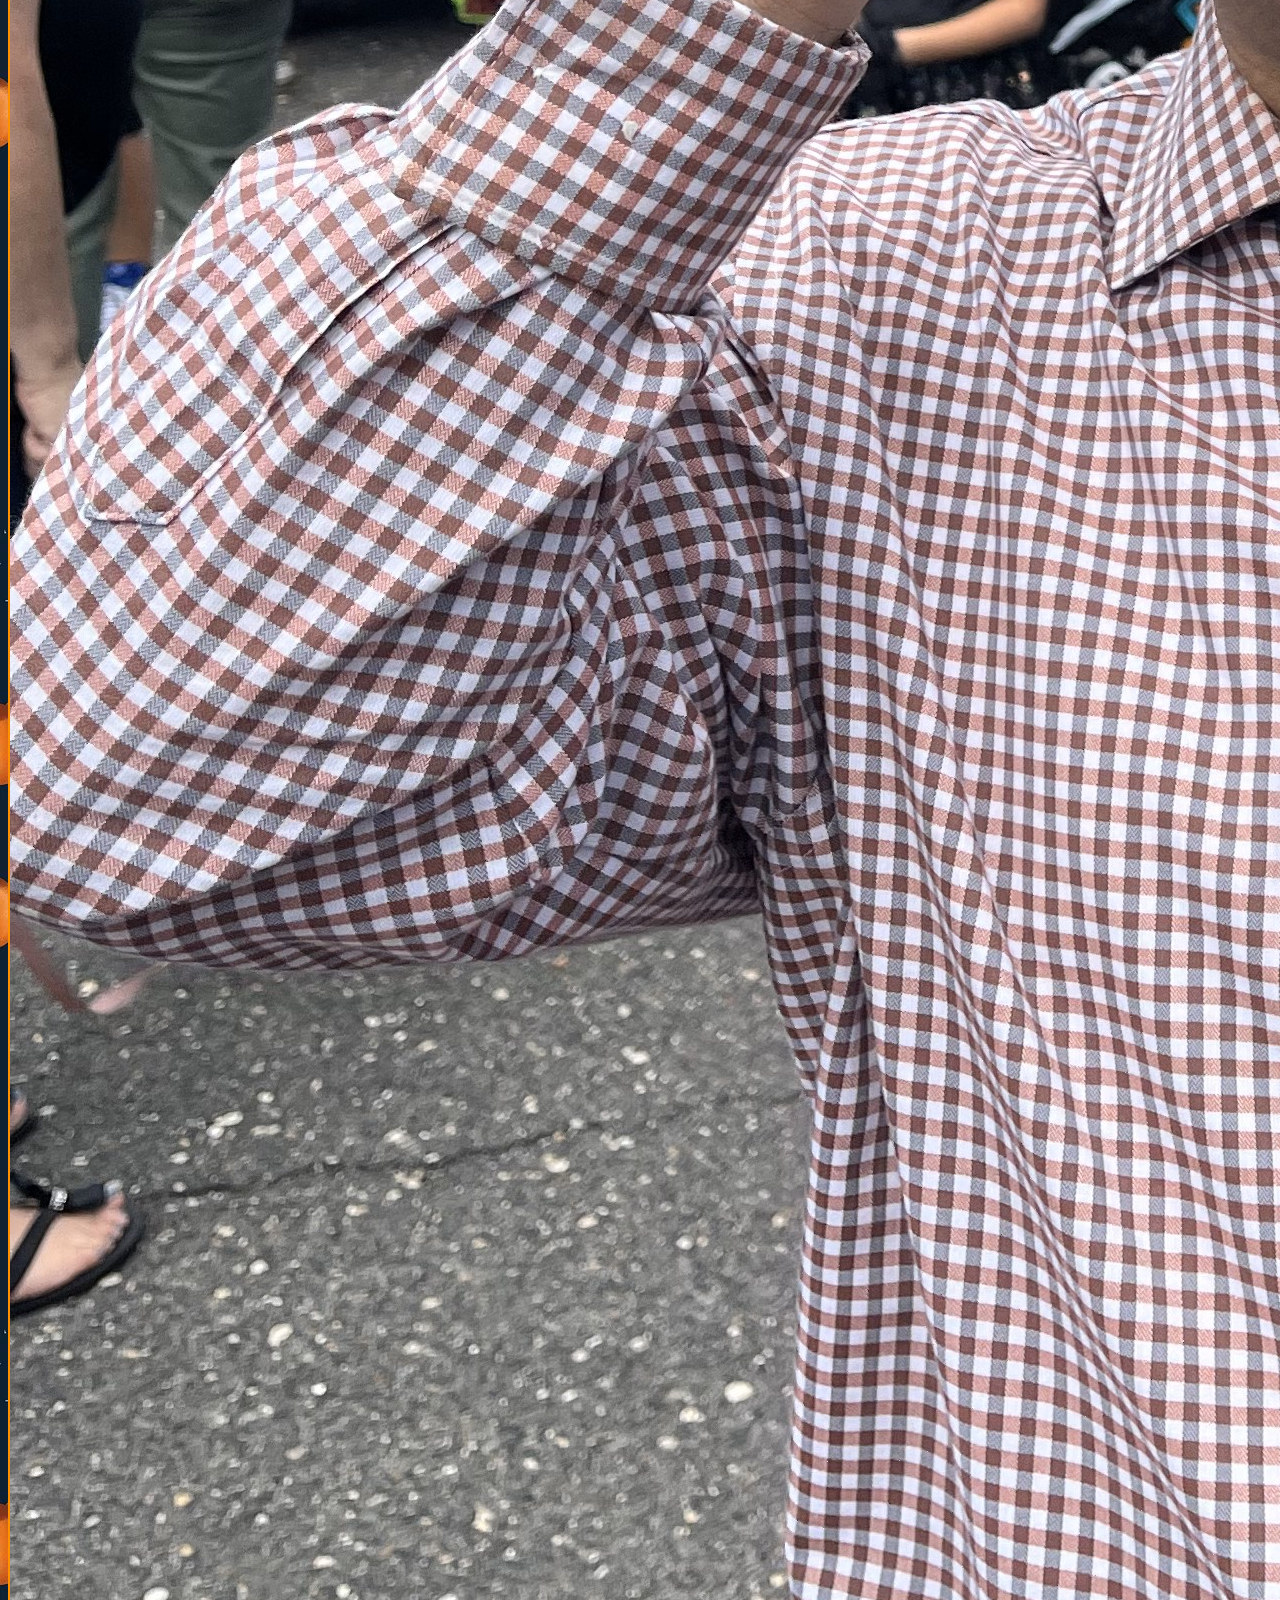
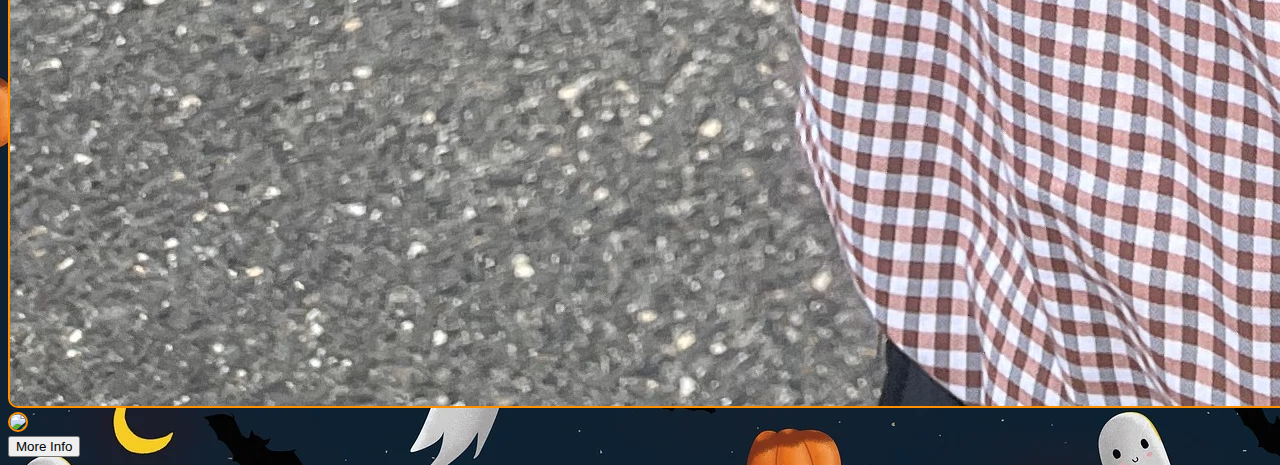
==== commit 3e49b436: "finished2" ====
--- a/index.html
+++ b/index.html
@@ -67,7 +67,8 @@
                   <img class="img-fluid home-img" src="images/trunk-or-treat2.jpg">
                 </div>
               </div>
-              <button type="home-btn button" class="btn btn-warning" data-mdb-ripple-init>More Info</button>
+              <h1 class="home-info" style="display: none;">HALLOWEEN TRUNK OR TREAT AT MARLBORO HIGH SCHOOL. MANY DIFFERENT TRUNKS AND COSTUMES WILL BE ON DISPLAY. IF INTERESTED, CLICK THE OTHER TABS FOR MORE INFORMATION.</h1>
+              <button type="button" class="btn btn-warning home-btn" id="Info-btn" data-mdb-ripple-init>More Info</button>
             </div>
 
 
@@ -89,7 +90,7 @@
         ></script>
 
         <script src="https://code.jquery.com/jquery-3.7.1.js" integrity="sha256-eKhayi8LEQwp4NKxN+CfCh+3qOVUtJn3QNZ0TciWLP4=" crossorigin="anonymous"></script>
-        <script src="js/script.js"></script>
+        <script src="script.js"></script>
 
     </body>
 </html>
--- a/style.css
+++ b/style.css
@@ -13,6 +13,7 @@
     font-family: "Ga Maamli", sans-serif;
     font-weight: 400;
     font-style: normal;
+    background-color: black;
 }
 
 .home-img {
@@ -25,7 +26,52 @@
     box-shadow: 0 0 11px rgb(255, 255, 255); 
 }
 
+.home-info {
+    color: orange;
+    font-size: 24px;
+    font-family: "Ga Maamli", sans-serif;
+    font-weight: 400;
+    font-style: normal;
+    margin: 15px;
+    background-color: black;
+}
+
 .home-btn {
     text-align: center;
-    margin-top: 15px;
+    justify-content: center;
+}
+
+.index-img {
+    transition: box-shadow .3s;
+    border-radius:10px;
+    border: 2px solid #ff9100;;
+}
+
+.index-img:hover {
+    box-shadow: 0 0 11px rgb(255, 255, 255); 
+}
+
+.img-description {
+    color: orange;
+    text-align: center;
+    font-family: "Ga Maamli", sans-serif;
+    font-weight: 400;
+    font-style: normal;
+    background-color: black;
+}
+
+.sch-txt {
+    color: orange;
+    text-align: center;
+    font-family: "Ga Maamli", sans-serif;
+    font-weight: 400;
+    font-style: normal;
+    background-color: black;
+}
+
+.sch-img {
+    transition: box-shadow .3s;
+    border-radius:10px;
+    border: 2px solid #ff9100;;
+    margin: 15px;
 }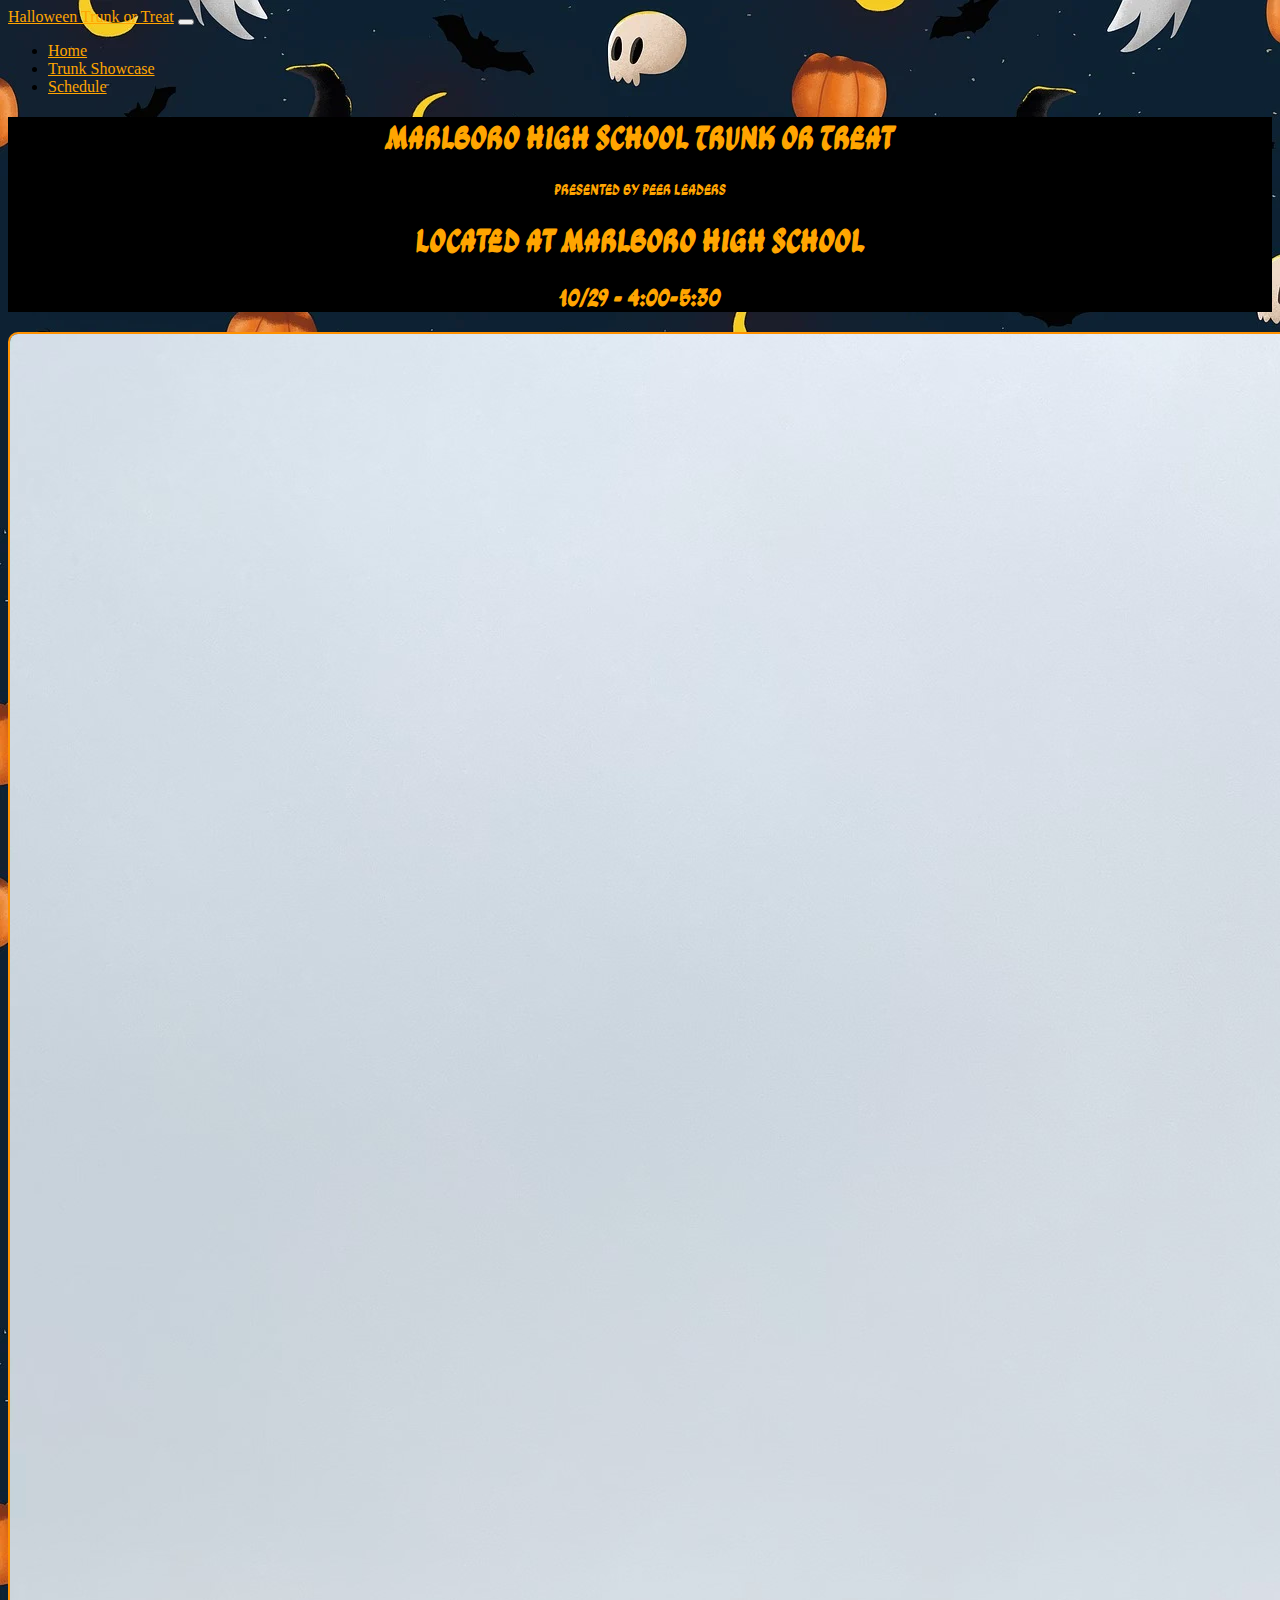
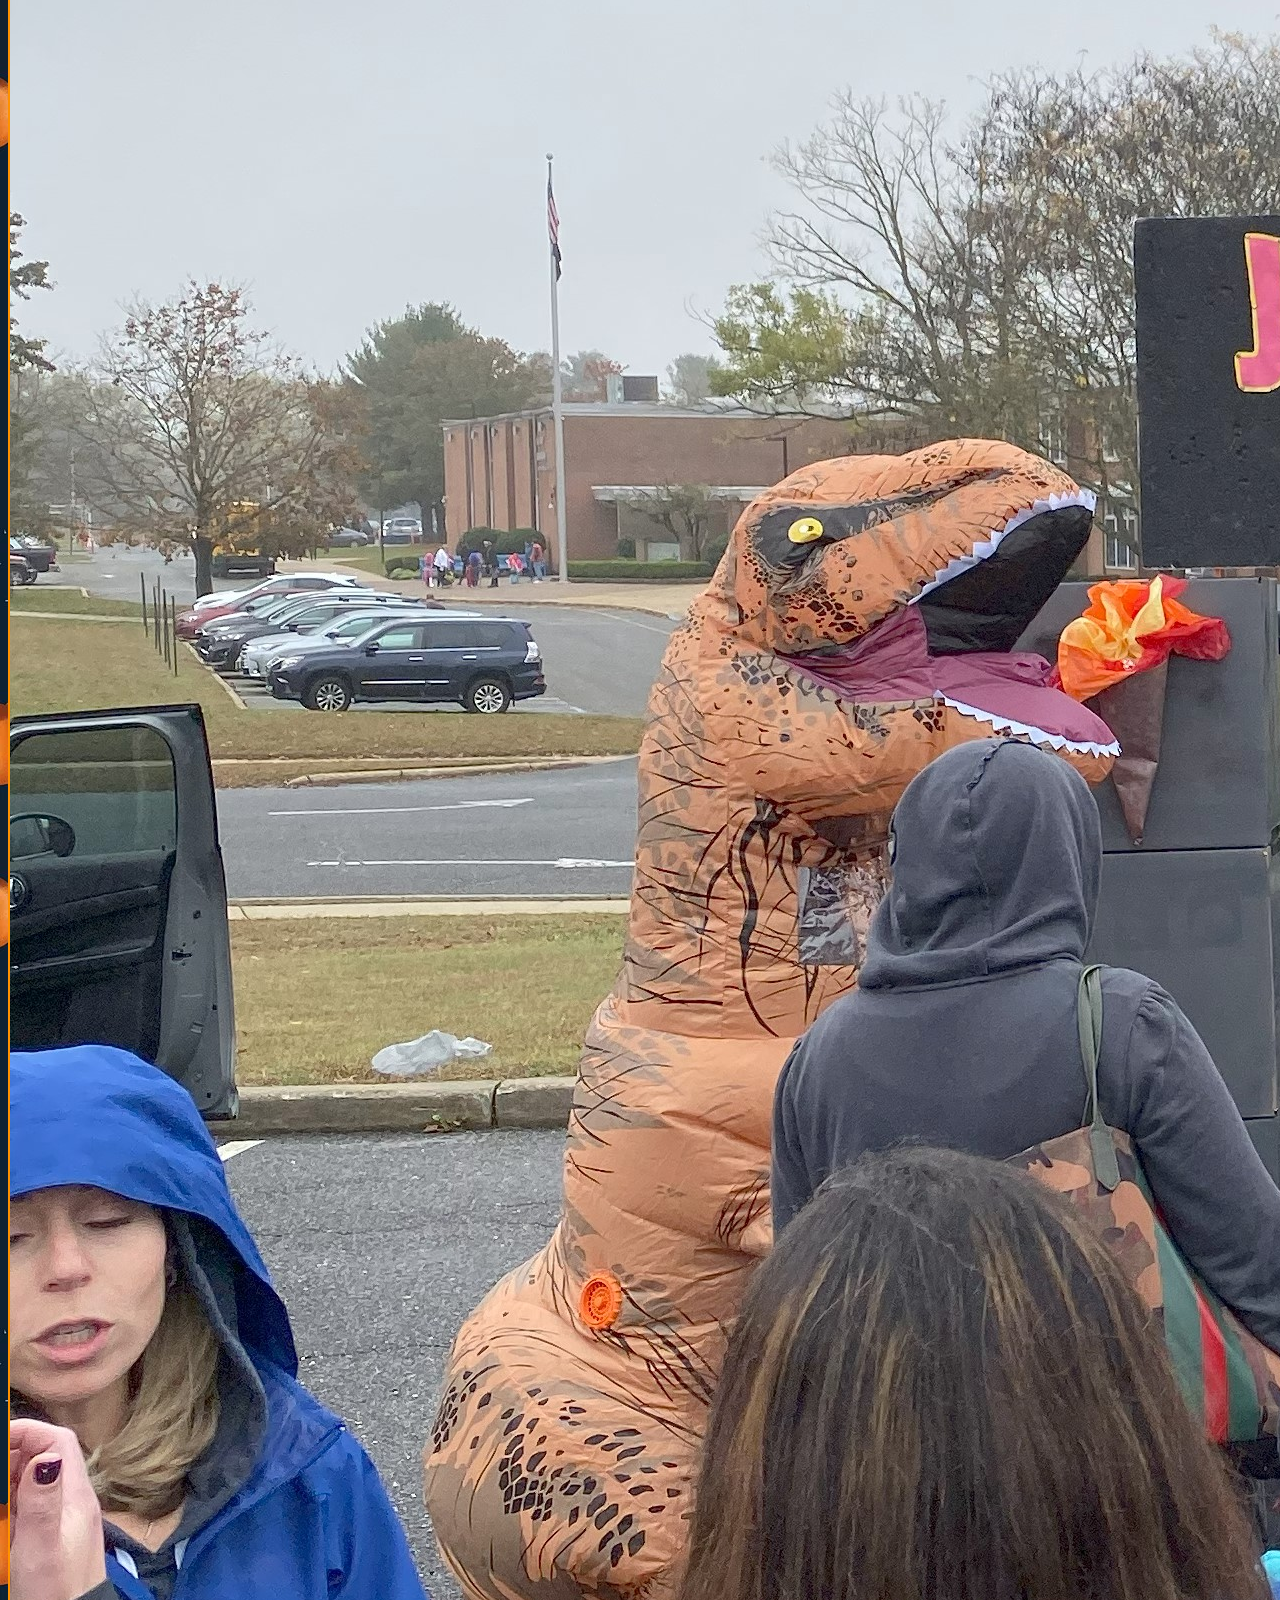
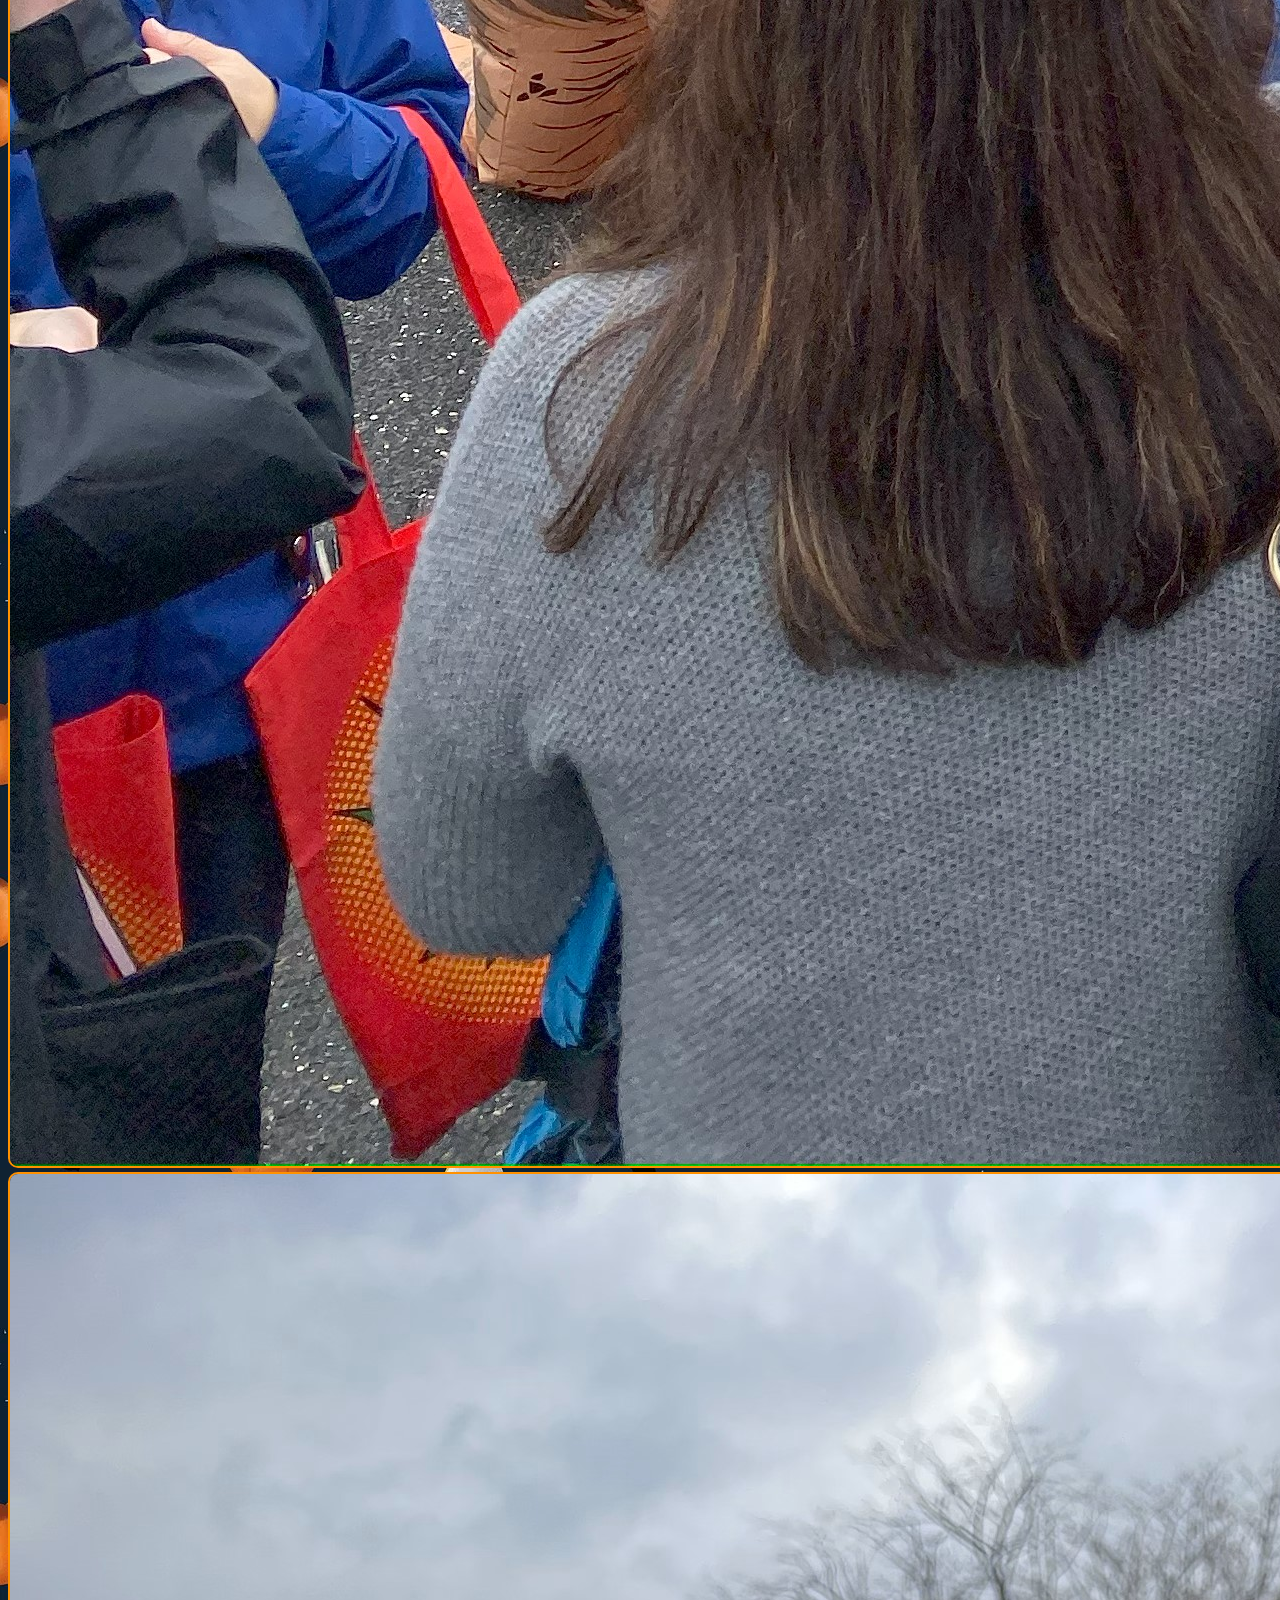
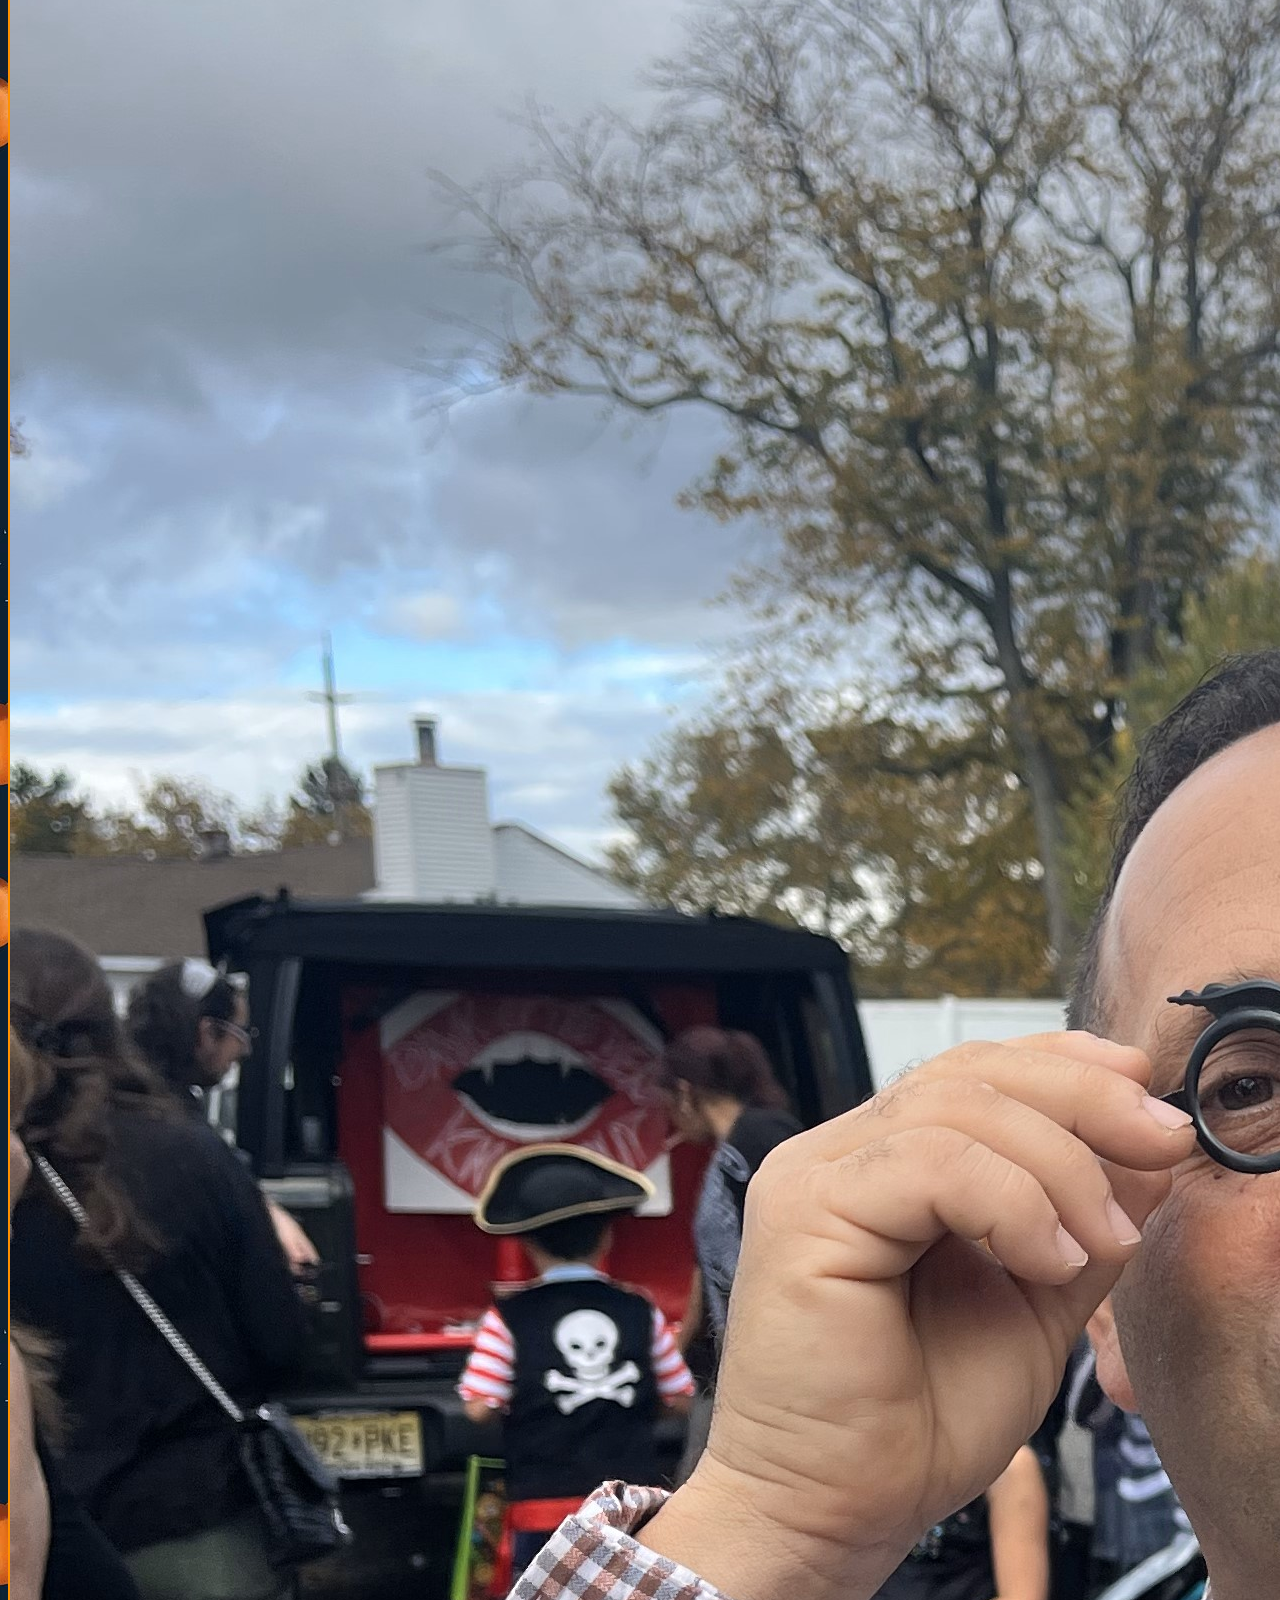
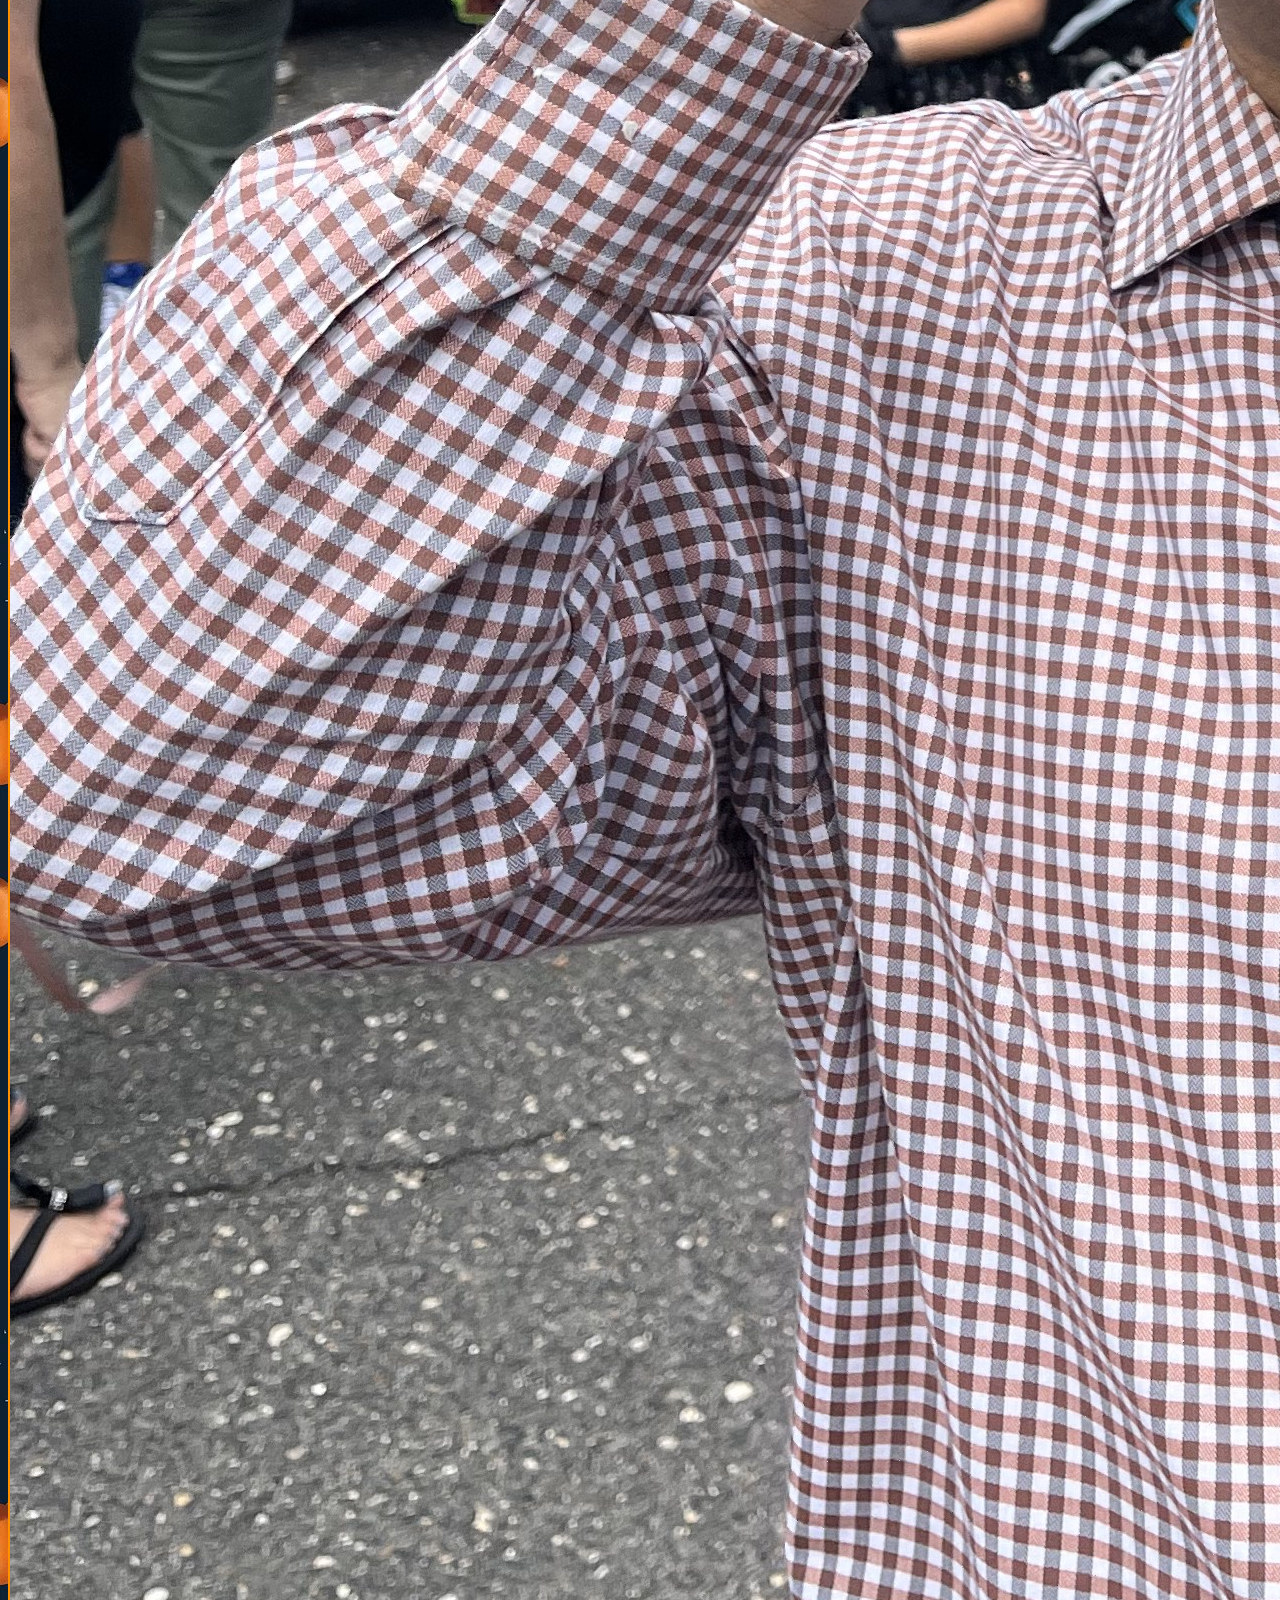
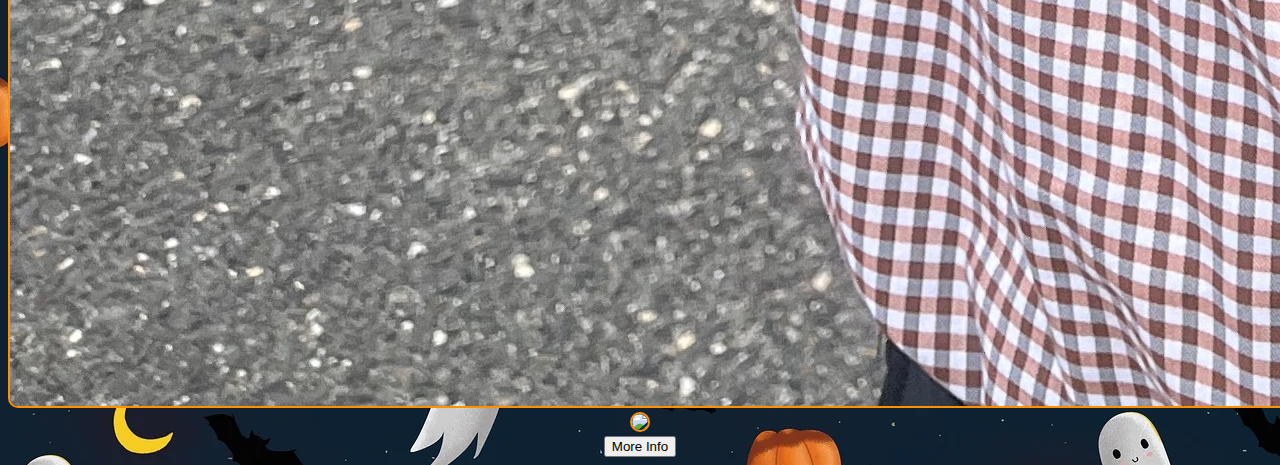
==== commit 58e36e3d: "finish3" ====
--- a/index.html
+++ b/index.html
@@ -67,8 +67,10 @@
                   <img class="img-fluid home-img" src="images/trunk-or-treat2.jpg">
                 </div>
               </div>
+              <div class="button-container">
               <h1 class="home-info" style="display: none;">HALLOWEEN TRUNK OR TREAT AT MARLBORO HIGH SCHOOL. MANY DIFFERENT TRUNKS AND COSTUMES WILL BE ON DISPLAY. IF INTERESTED, CLICK THE OTHER TABS FOR MORE INFORMATION.</h1>
               <button type="button" class="btn btn-warning home-btn" id="Info-btn" data-mdb-ripple-init>More Info</button>
+              </div>
             </div>
 
 
--- a/style.css
+++ b/style.css
@@ -41,6 +41,15 @@
     justify-content: center;
 }
 
+.button-container {
+    display: flex;
+    justify-content: center;
+  }
+
+  .container {
+    text-align: center;
+  }
+
 .index-img {
     transition: box-shadow .3s;
     border-radius:10px;
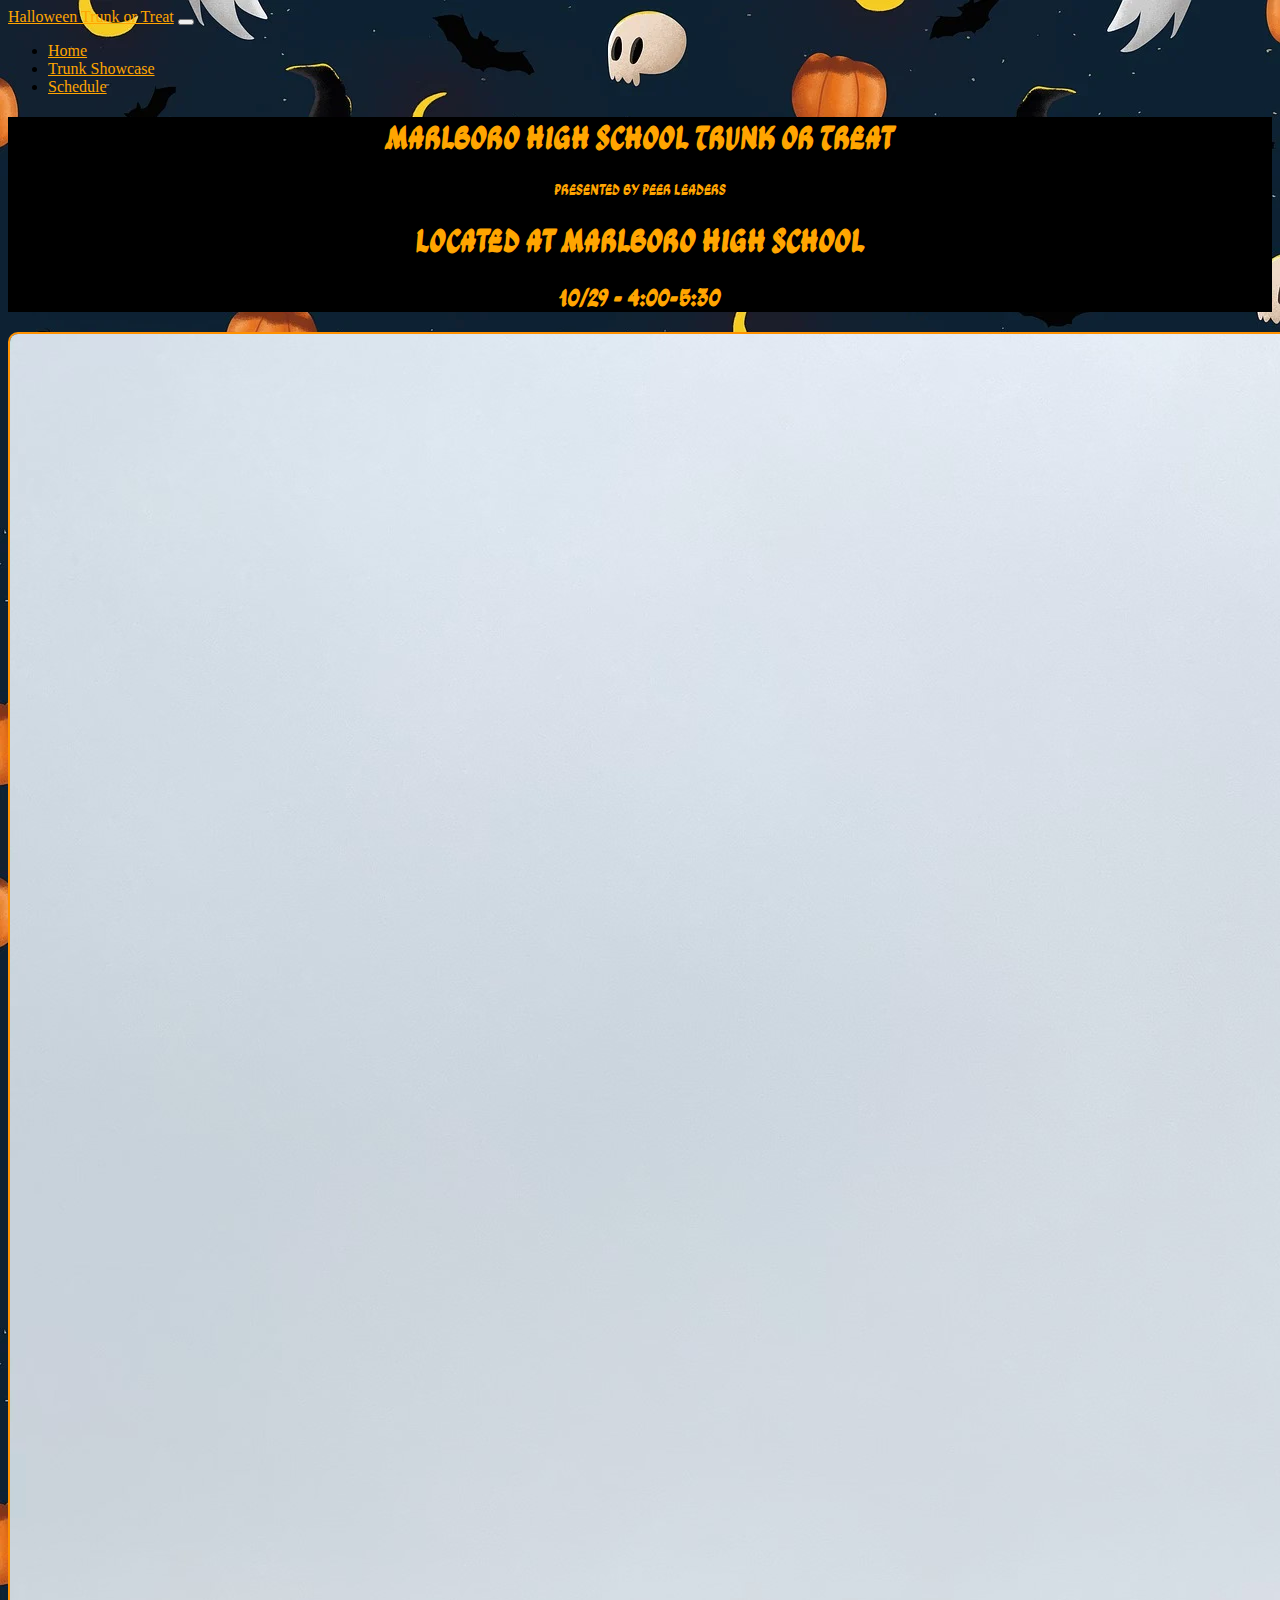
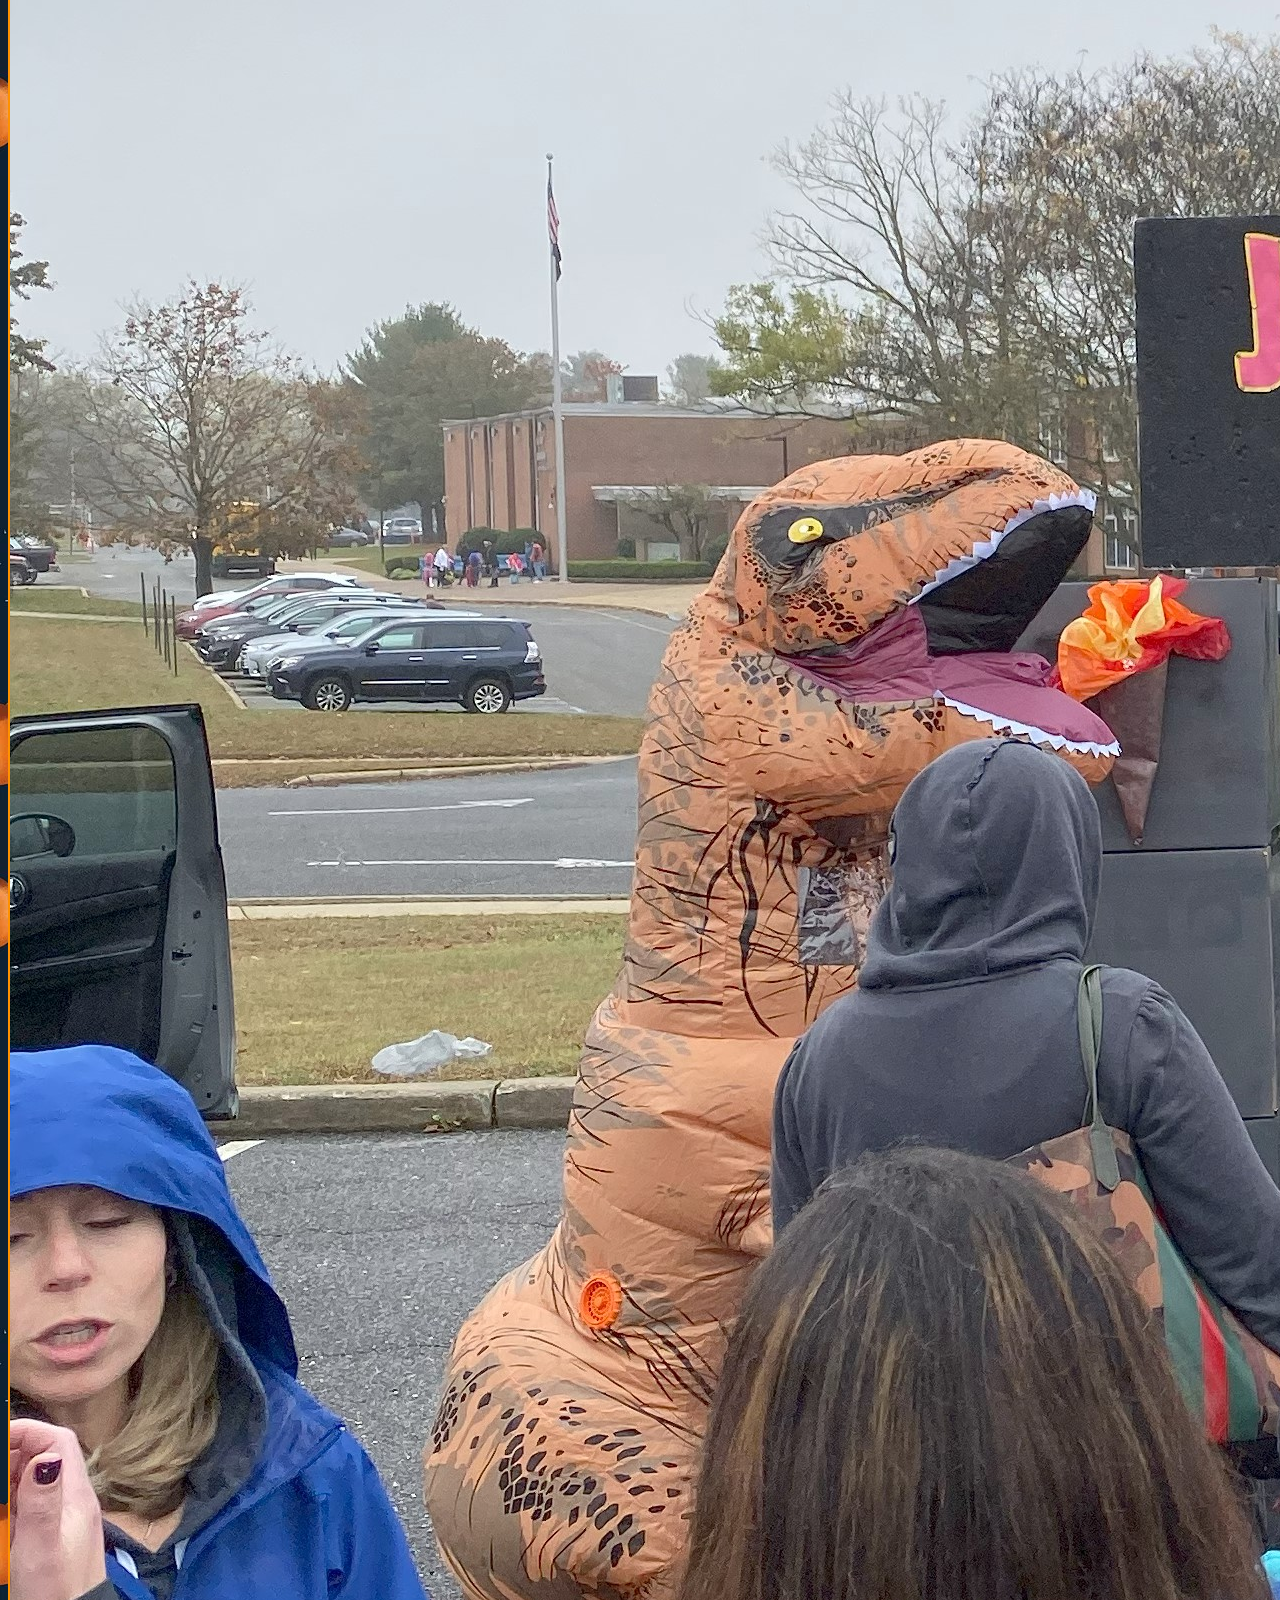
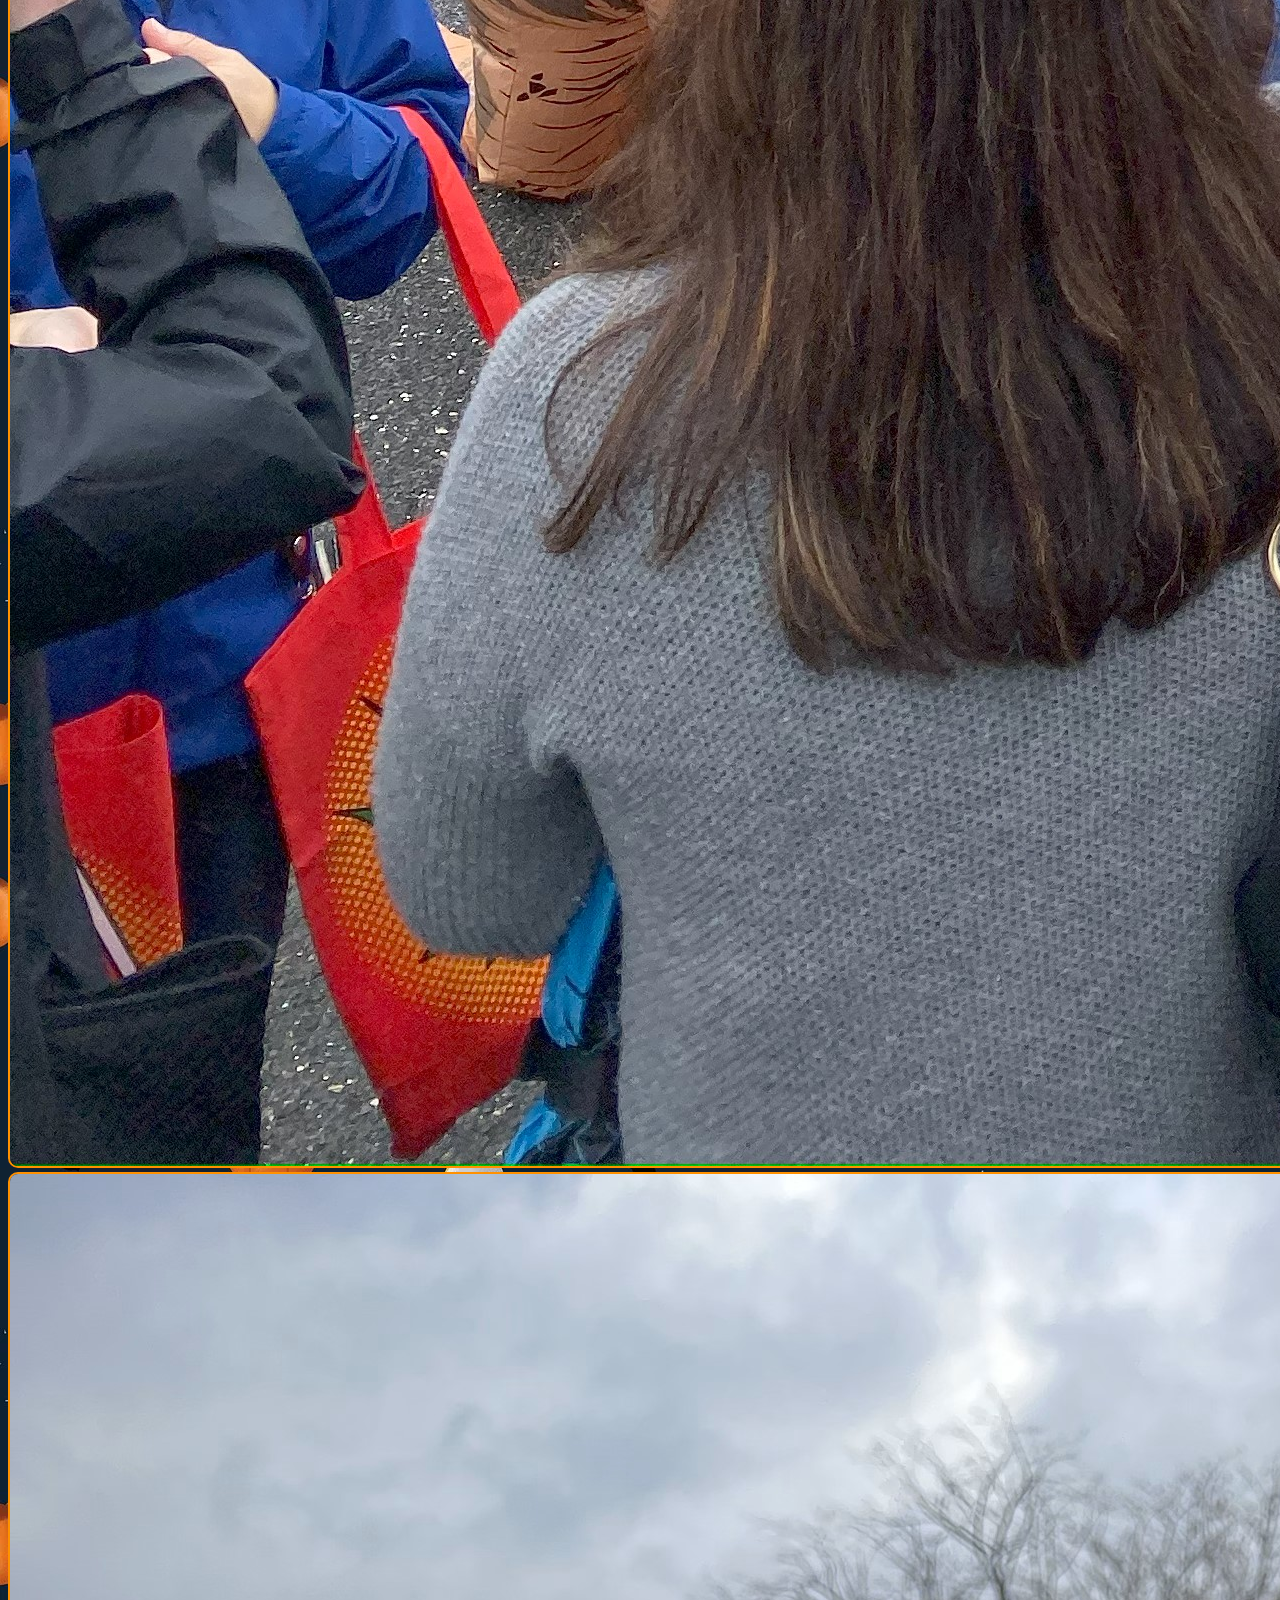
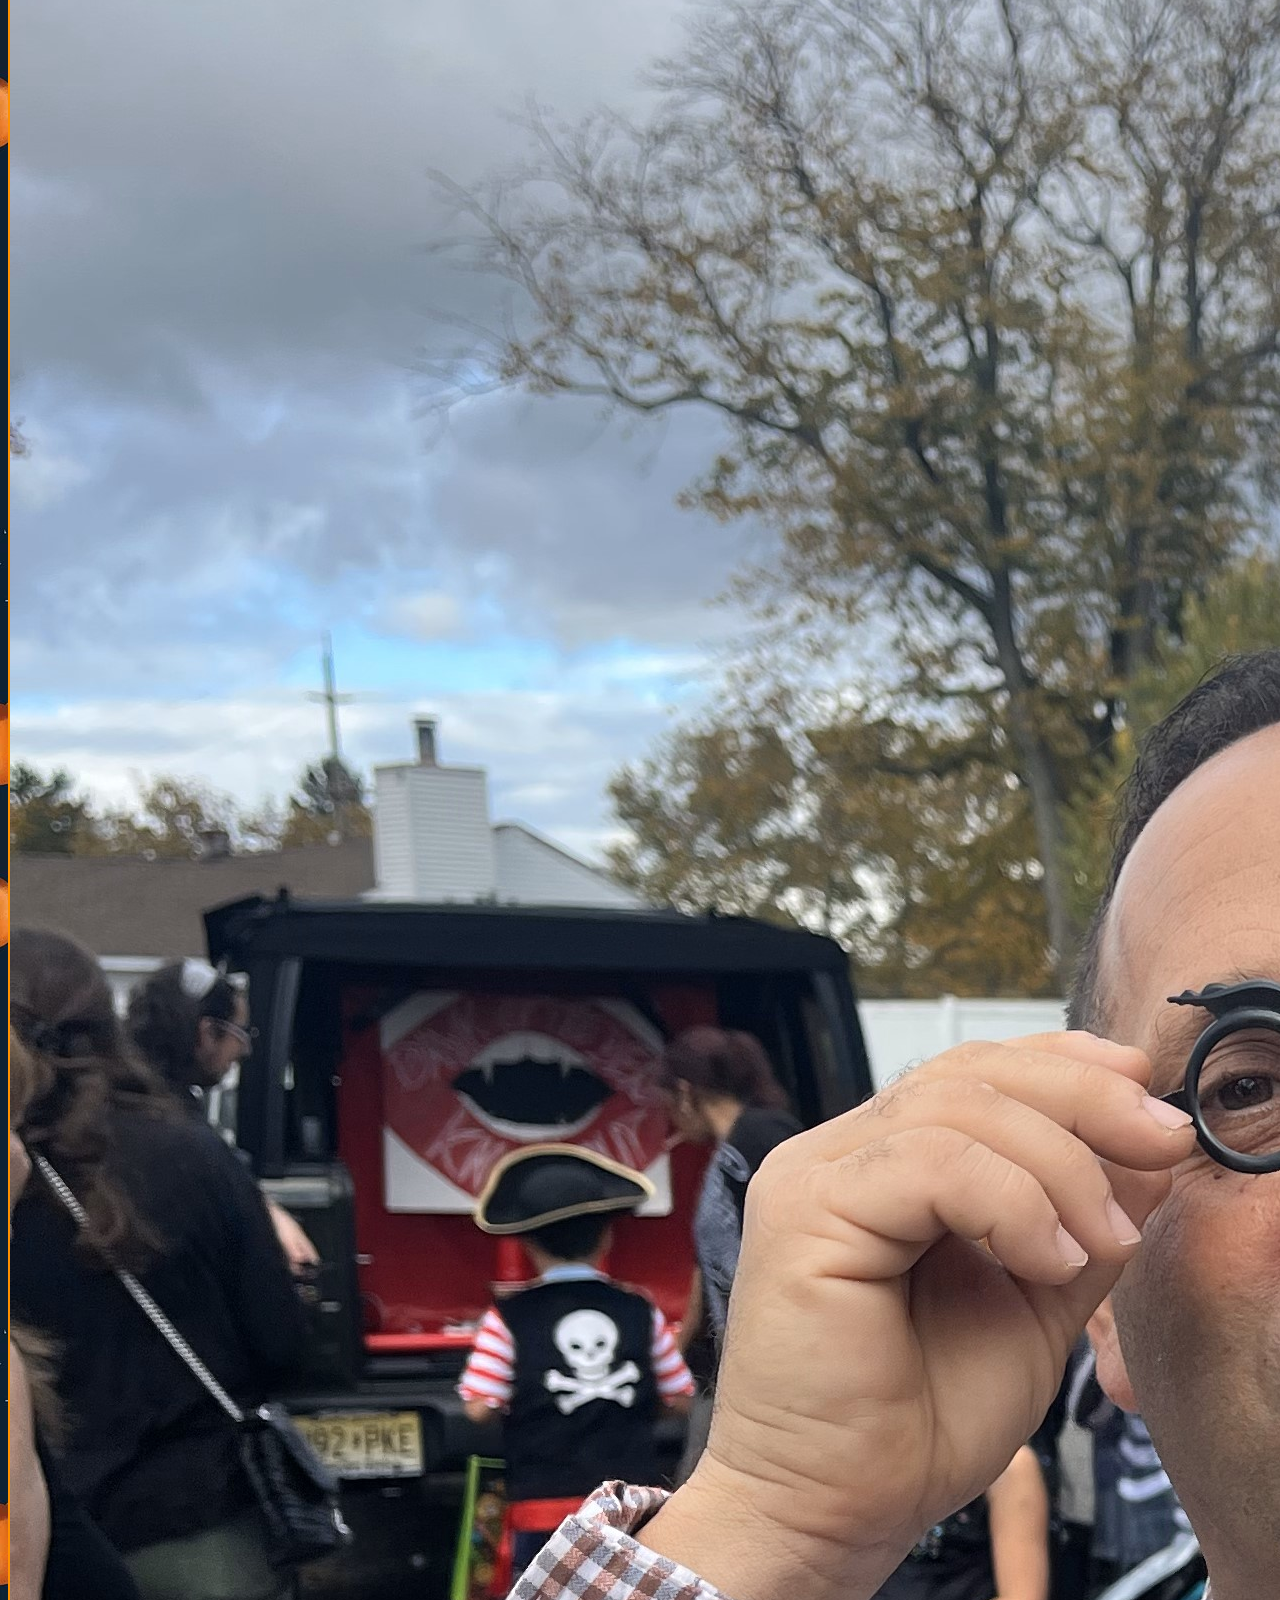
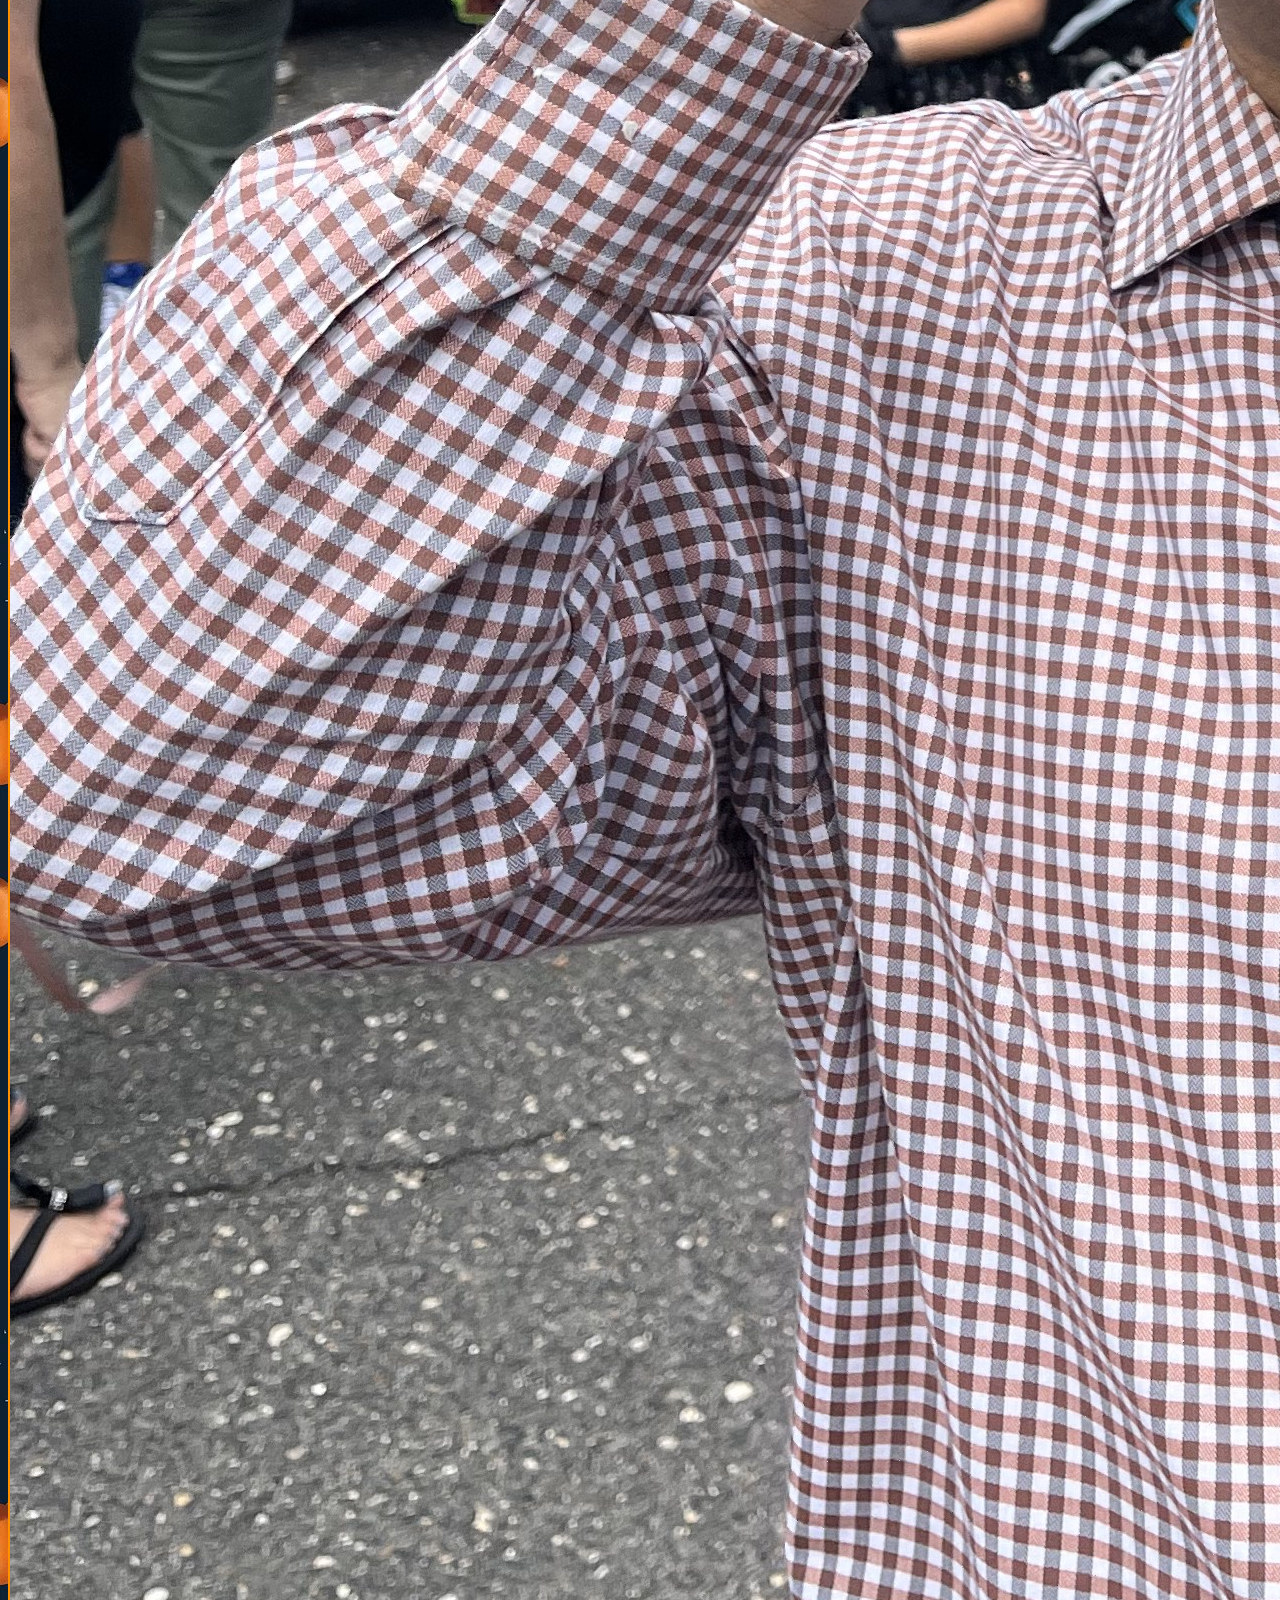
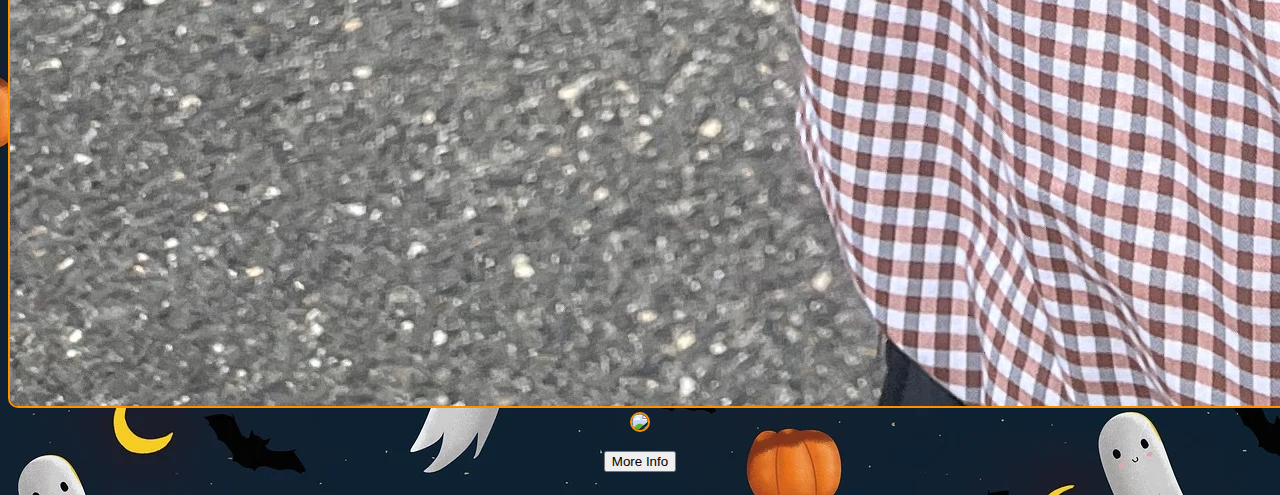
==== commit 0e1111e0: "fineshed4" ====
--- a/index.html
+++ b/index.html
@@ -68,8 +68,8 @@
                 </div>
               </div>
               <div class="button-container">
+              <button type="button" class="btn btn-warning home-btn" id="Info-btn" data-mdb-ripple-init>More Info</button>
               <h1 class="home-info" style="display: none;">HALLOWEEN TRUNK OR TREAT AT MARLBORO HIGH SCHOOL. MANY DIFFERENT TRUNKS AND COSTUMES WILL BE ON DISPLAY. IF INTERESTED, CLICK THE OTHER TABS FOR MORE INFORMATION.</h1>
-              <button type="button" class="btn btn-warning home-btn" id="Info-btn" data-mdb-ripple-init>More Info</button>
               </div>
             </div>
 
--- a/style.css
+++ b/style.css
@@ -39,12 +39,14 @@
 .home-btn {
     text-align: center;
     justify-content: center;
+    margin: 15px;
 }
 
 .button-container {
     display: flex;
     justify-content: center;
   }
+  
 
   .container {
     text-align: center;
